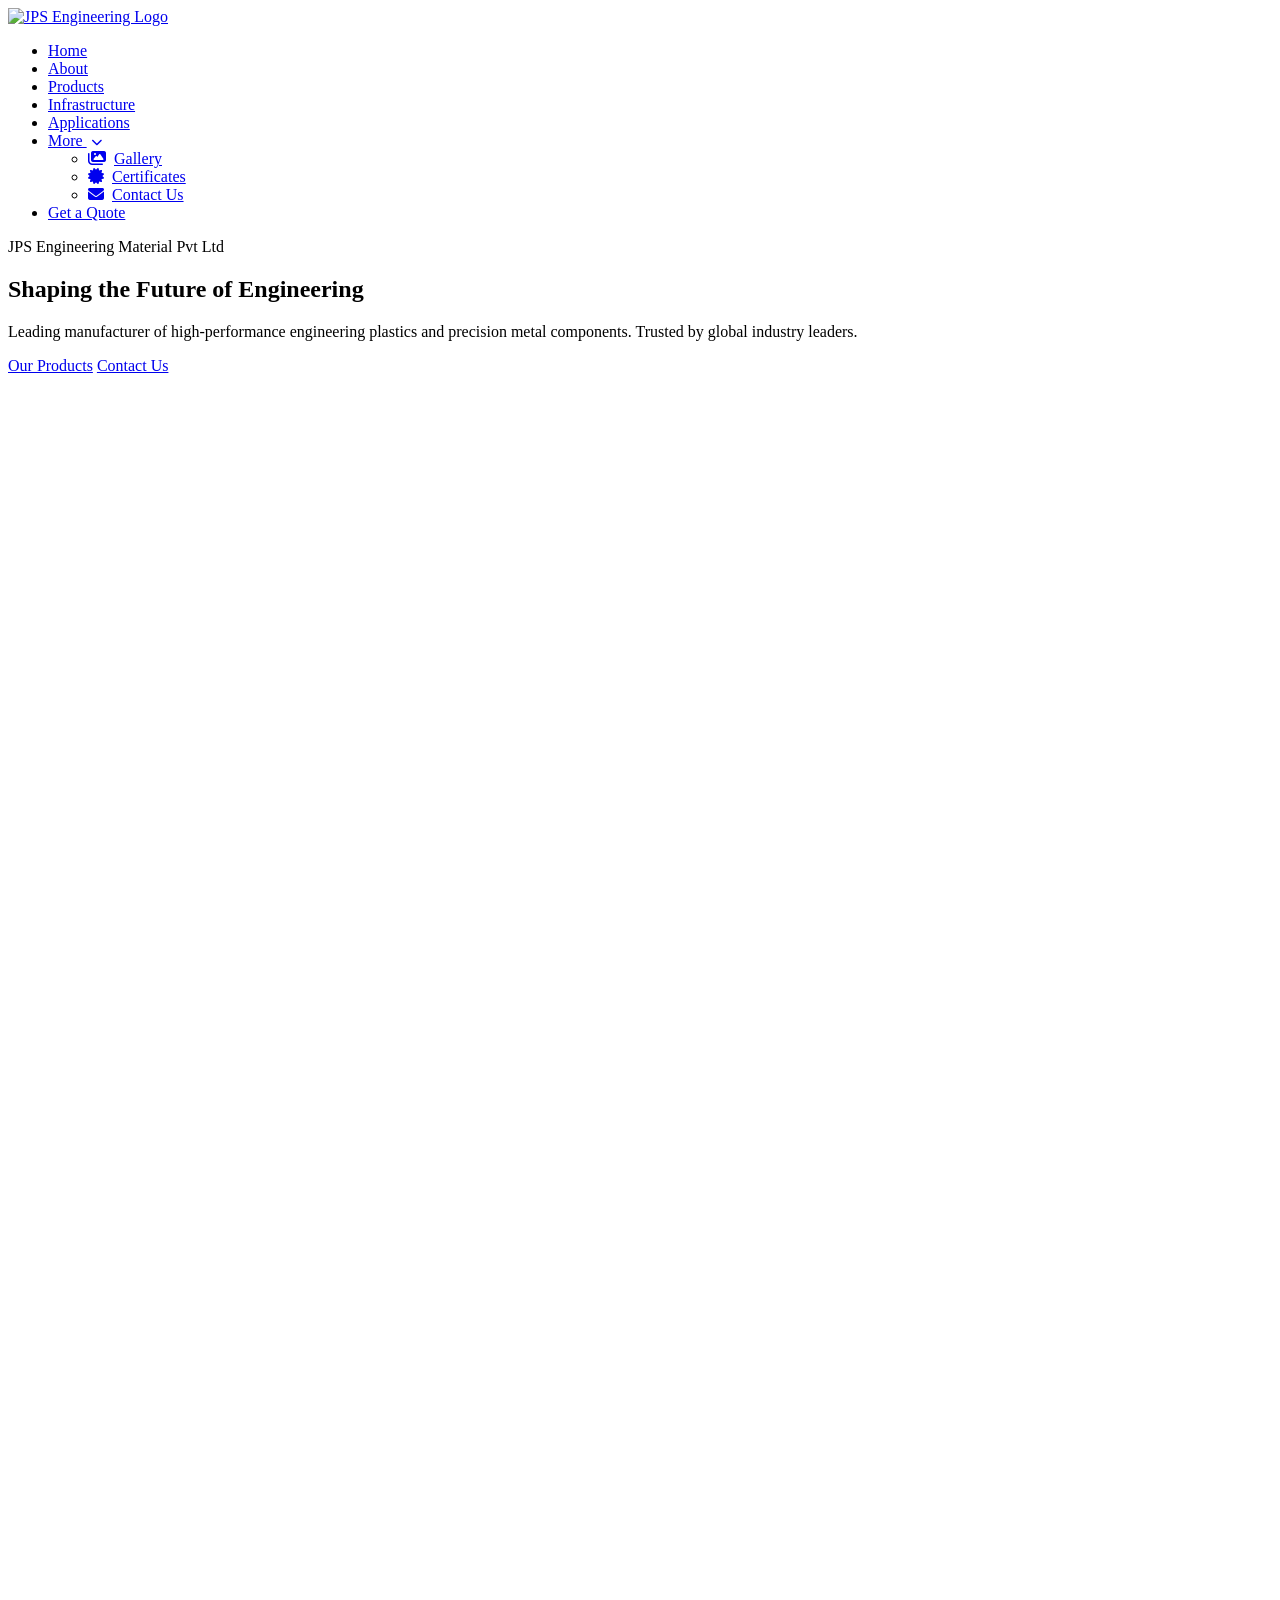
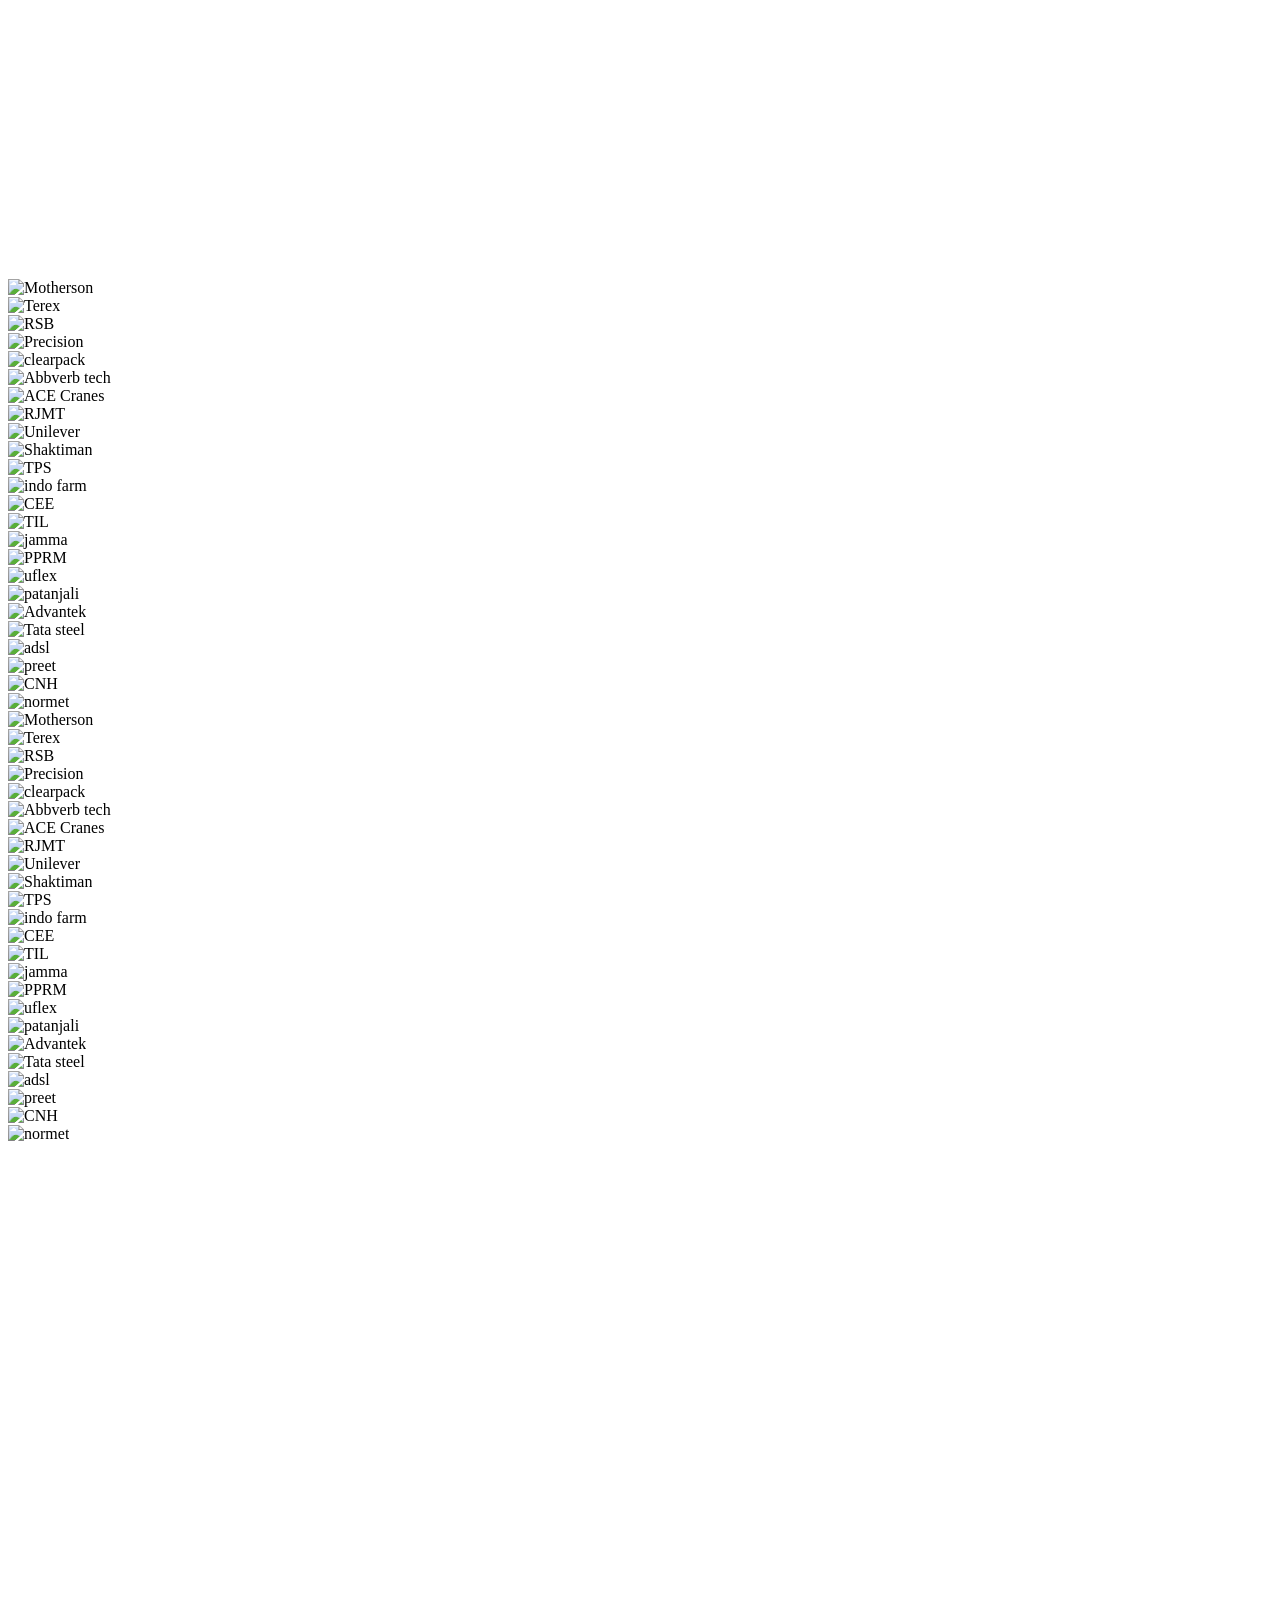
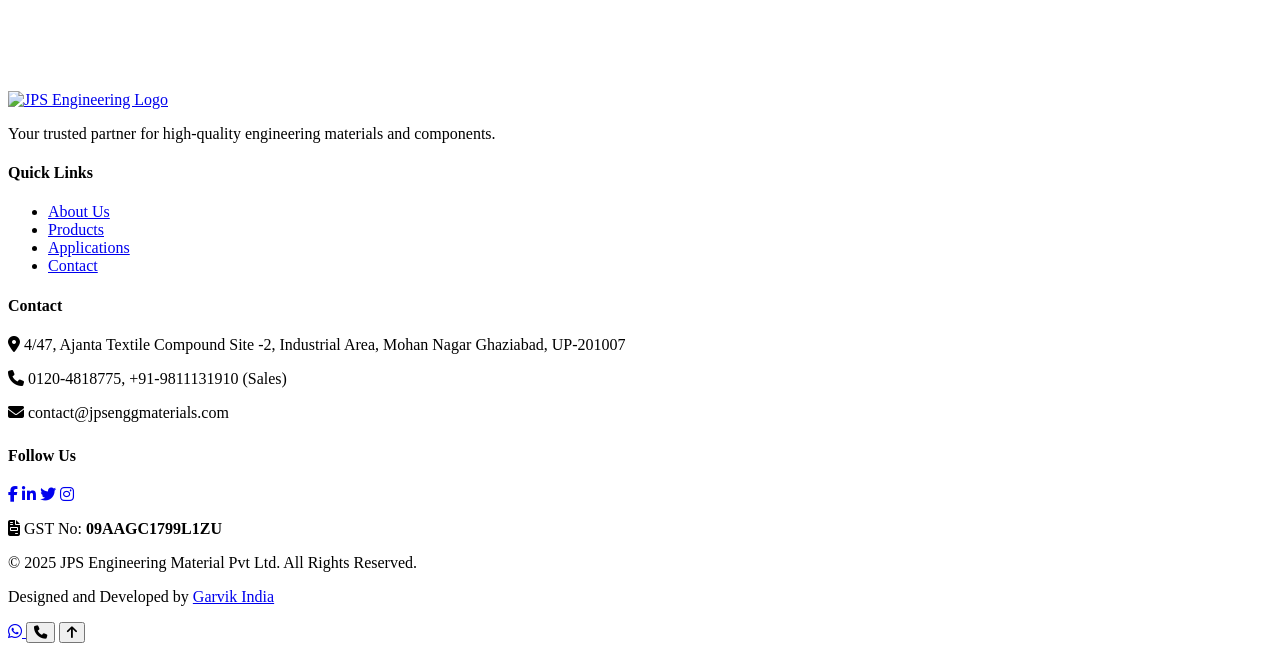
==== index.html @ 95518c5a "update website contant" ====
<!DOCTYPE html>
<html lang="en">

<head>
    <meta charset="UTF-8">
    <meta name="viewport" content="width=device-width, initial-scale=1.0">
    <meta name="description" content="JPS Engineering Material Pvt Ltd - Leading manufacturer of Cast Nylon, POM, PEEK, and Engineering Plastics/Metals in Greater Noida. Precision machining and custom solutions.">
    <meta name="keywords" content="Cast Nylon, POM, PEEK, Engineering Plastics, Machining, Greater Noida, Nylon 6G, Polyacetal, Teflon, PTFE, Polyurethane, JPS Engineering">
    <meta name="author" content="JPS Engineering Material Pvt Ltd">
    <meta name="robots" content="index, follow">
    <meta name="theme-color" content="#0056b3">

    <!-- Open Graph / Social Media -->
    <meta property="og:type" content="website">
    <meta property="og:title" content="JPS Engineering Material Pvt Ltd | High-Performance Polymers & Metals">
    <meta property="og:description" content="Leading manufacturer of Cast Nylon, POM, PEEK, and Engineering Plastics. ISO 9001:2015 certified. Custom machining solutions in Greater Noida.">
    <meta property="og:image" content="assets/images/jps-og-image.jpg">
    <meta property="og:url" content="https://jpsengineering.com">

    <!-- Twitter Card -->
    <meta name="twitter:card" content="summary_large_image">
    <meta name="twitter:title" content="JPS Engineering Material Pvt Ltd">
    <meta name="twitter:description" content="Leading manufacturer of Cast Nylon, POM, PEEK, and Engineering Plastics.">

    <title>JPS Engineering Material Pvt Ltd | High-Performance Polymers & Metals</title>

    <!-- Favicon -->
    <link rel="icon" type="image/png" href="assets/images/favicon.png">
    <link rel="apple-touch-icon" href="assets/images/apple-touch-icon.png">

    <!-- Fonts -->
    <link rel="preconnect" href="https://fonts.googleapis.com">
    <link rel="preconnect" href="https://fonts.gstatic.com" crossorigin>
    <link href="https://fonts.googleapis.com/css2?family=Rajdhani:wght@400;500;600;700&family=Inter:wght@300;400;500;600;700&display=swap" rel="stylesheet">
    <!-- FontAwesome -->
    <link rel="stylesheet" href="https://cdnjs.cloudflare.com/ajax/libs/font-awesome/6.4.0/css/all.min.css" media="print" onload="this.media='all'">
    <noscript>
        <link rel="stylesheet" href="https://cdnjs.cloudflare.com/ajax/libs/font-awesome/6.4.0/css/all.min.css">
    </noscript>
    <!-- AOS Animation -->
    <link rel="stylesheet" href="https://unpkg.com/aos@next/dist/aos.css" media="print" onload="this.media='all'" />
    <noscript>
        <link rel="stylesheet" href="https://unpkg.com/aos@next/dist/aos.css">
    </noscript>
    <link rel="stylesheet" href="assets/css/style.css">
 
    <script type="application/ld+json">
        </script>
</head>

<body>

    <!-- Preloader -->
    <div class="preloader">
        <div class="spinner"></div>
    </div>

    <!-- Navigation -->
    <nav class="navbar" id="navbar">
        <div class="container">
            <a class='logo' href='index.html'>
                <img src="assets/images/jps-logo.webp" alt="JPS Engineering Logo" width="289" height="70"
                    fetchpriority="high">
            </a>

            <ul class="nav-menu" id="navMenu">
                <li><a class='nav-link active' href='index.html'>Home</a></li>
                <li><a class='nav-link' href='about.html'>About</a></li>
                <li><a class='nav-link' href='products.html'>Products</a></li>
                <li><a class='nav-link' href='infrastructure.html'>Infrastructure</a></li>
                <li><a class='nav-link' href='applications.html'>Applications</a></li>
                <li class="dropdown" id="moreDropdown">
                    <a href="#" class="nav-link">More <i class="fa-solid fa-chevron-down"
                            style="font-size:0.7em; margin-left:4px;"></i></a>
                    <ul class="dropdown-menu">
                        <li><a href='gallery.html'><i class="fa-solid fa-images"
                                    style="margin-right:8px; color:var(--primary);"></i>Gallery</a></li>
                        <li><a href='certificates.html'><i class="fa-solid fa-certificate"
                                    style="margin-right:8px; color:var(--primary);"></i>Certificates</a></li>
                        <li><a href='contact.html'><i class="fa-solid fa-envelope"
                                    style="margin-right:8px; color:var(--primary);"></i>Contact Us</a></li>
                    </ul>
                </li>
                <li><a class='nav-link nav-cta' href='contact.html'>Get a Quote</a></li>
            </ul>

            <div class="hamburger" id="hamburger">
                <span></span>
                <span></span>
                <span></span>
            </div>
        </div>
    </nav>

    <!-- Hero Section -->
    <section class="hero" id="home">
        <video autoplay muted loop playsinline class="hero-video" preload="auto">
            <source src="assets/videos/sa.mp4" type="video/mp4" onerror="this.parentElement.style.display='none'">
            <source src="https://videos.pexels.com/video-files/3848123/3848123-uhd_2560_1440_25fps.mp4" type="video/mp4">
        </video>
        <div class="hero-overlay"></div>
        <div class="container">
            <div class="hero-content">
                <div class="hero-tagline">JPS Engineering Material Pvt Ltd</div>
                <h1 class="hero-title">Shaping the <span class="highlight">Future</span> of <span class="outline-text">Engineering</span></h1>
                <p class="hero-desc">Leading manufacturer of high-performance engineering plastics and precision metal components. Trusted by global industry leaders.</p>
                <div class="hero-btns">
                    <a href="products.html" class="btn btn-primary">Our Products</a>
                    <a href="contact.html" class="btn btn-outline">Contact Us</a>
                </div>
            </div>
        </div>
    </section>

    <!-- About Snippet -->
    <section class="about-snippet" style="background: var(--card-bg);">
        <div class="container">
            <div class="section-header" data-aos="fade-up">
                <p>Who We Are</p>
                <h2>Engineering Excellence</h2>
            </div>
            <div style="display: grid; grid-template-columns: repeat(auto-fit, minmax(300px, 1fr)); gap: 40px; align-items: center;">
                <div data-aos="fade-right">
                    <p style="color: var(--text-muted); margin-bottom: 20px;">
                        JPS Engineering Material Pvt Ltd is a premier manufacturer specializing in high-performance engineering plastics and metal components. With state-of-the-art machinery and a commitment to quality, we deliver solutions that drive industries forward.
                    </p>
                    <ul style="margin-bottom: 30px;">
                        <li style="margin-bottom: 10px;"><i class="fa-solid fa-check" style="color: var(--accent); margin-right: 10px;"></i> Advanced Manufacturing Unit in Mohan Nagar Ghaziabad</li>
                        <li style="margin-bottom: 10px;"><i class="fa-solid fa-check" style="color: var(--accent); margin-right: 10px;"></i> ISO 9001:2015 Certified</li>
                        <li style="margin-bottom: 10px;"><i class="fa-solid fa-check" style="color: var(--accent); margin-right: 10px;"></i> Custom Solutions for Diverse Industries
                        </li>
                    </ul>
                    <a class='btn btn-primary' href='about.html' style='padding: 10px 25px; font-size: 0.9em;'>Read
                        More</a>
                </div>
                <!-- Product Image Grid -->
                <div style="display: grid; grid-template-columns: repeat(2, 1fr); gap: 15px; padding: 10px;" data-aos="fade-left">
                    <img src="assets/images/products/nylon-gears.webp" alt="Nylon Gears" width="400" height="140" style="width: 100%; height: 140px; object-fit: cover; border-radius: 12px; border: 1px solid rgba(255,255,255,0.1);">
                    <img src="assets/images/products/jig-fixtures.webp" alt="Jig Fixtures" width="400" height="140" style="width: 100%; height: 140px; object-fit: cover; border-radius: 12px; border: 1px solid rgba(255,255,255,0.1);">
                    <img src="assets/images/products/plastic-machine-parts.webp" alt="Plastic Parts" width="400" height="140" style="width: 100%; height: 140px; object-fit: cover; border-radius: 12px; border: 1px solid rgba(255,255,255,0.1);">
                    <img src="assets/images/products/peek-sheet.webp" alt="PEEK Sheet" width="400" height="140" style="width: 100%; height: 140px; object-fit: cover; border-radius: 12px; border: 1px solid rgba(255,255,255,0.1);">
                </div>
            </div>
        </div>
    </section>

    <!-- Infrastructure Stats Strip -->
    <section class="infrastructure-section" id="infrastructure">
        <div class="container" style="position:relative;z-index:1;">
            <div class="section-header" data-aos="fade-up">
                <p>State-of-the-Art Facility</p>
                <h2>Our Infrastructure</h2>
            </div>

            <div class="infra-stats-grid" data-aos="fade-up" data-aos-delay="100">
                <div class="infra-stat-card">
                    <i class="fa-solid fa-gear"></i>
                    <h3>4000 Parts/Day</h3>
                    <p>Total Machining Capacity across 2 working shifts</p>
                </div>
                <div class="infra-stat-card">
                    <i class="fa-solid fa-chart-line"></i>
                    <h3>50% Utilized</h3>
                    <p>Current production load — 1000 parts per shift</p>
                </div>
                <div class="infra-stat-card" style="border-color:rgba(255,183,3,0.35); box-shadow:0 0 20px rgba(255,183,3,0.08);">
                    <i class="fa-solid fa-bolt"></i>
                    <h3>50% Spare</h3>
                    <p>Available capacity for new projects — 2000 parts/day</p>
                </div>
            </div>

            <div class="machine-table-wrapper" data-aos="fade-up" data-aos-delay="200">
                <table class="machine-table">
                    <thead>
                        <tr>
                            <th>Machine</th>
                            <th>Make</th>
                            <th>Capacity</th>
                            <th>Qty</th>
                        </tr>
                    </thead>
                    <tbody>
                        <tr>
                            <td>VMC (3 Axis)</td>
                            <td>Haas</td>
                            <td>3 Axis</td>
                            <td>9</td>
                        </tr>
                        <tr>
                            <td>VMC (4 Axis)</td>
                            <td>Haas</td>
                            <td>4 Axis</td>
                            <td>2</td>
                        </tr>
                        <tr>
                            <td>VMC (5 Axis)</td>
                            <td>Haas</td>
                            <td>5 Axis</td>
                            <td>1</td>
                        </tr>
                        <tr>
                            <td>CNC Turning</td>
                            <td>LMW</td>
                            <td>Dia 150 &amp; 230mm</td>
                            <td>4</td>
                        </tr>
                        <tr>
                            <td>Vacuum Router</td>
                            <td>India Make, Machine Tools</td>
                            <td>1m &times; 1m</td>
                            <td>1</td>
                        </tr>
                        <tr>
                            <td>Router</td>
                            <td>India Make, Machine Tools</td>
                            <td>1m &times; 1m</td>
                            <td>1</td>
                        </tr>
                        <tr>
                            <td>Milling with DRO</td>
                            <td>Precicut, Taiwan</td>
                            <td>950 &times; 750</td>
                            <td>6</td>
                        </tr>
                        <tr>
                            <td>Lathe</td>
                            <td>Jyoti</td>
                            <td>500mm &amp; 1200mm</td>
                            <td>6</td>
                        </tr>
                        <tr>
                            <td>Welding Rectifier</td>
                            <td>ESAB</td>
                            <td>400 AMP</td>
                            <td>3</td>
                        </tr>
                        <tr>
                            <td>Welding Rectifier</td>
                            <td>ESAB</td>
                            <td>600 AMP</td>
                            <td>3</td>
                        </tr>
                        <tr>
                            <td>MIG Machine</td>
                            <td>ADORE</td>
                            <td>400 AMP</td>
                            <td>2</td>
                        </tr>
                        <tr>
                            <td>Grinder</td>
                            <td>Dewalt</td>
                            <td>8, 6, 4 inch</td>
                            <td>8</td>
                        </tr>
                        <tr>
                            <td>Surface Grinder</td>
                            <td>Ramanna</td>
                            <td>400mm</td>
                            <td>2</td>
                        </tr>
                        <tr>
                            <td>Sliding Head</td>
                            <td>Tsugami</td>
                            <td>Dia 20mm</td>
                            <td>2</td>
                        </tr>
                        <tr>
                            <td>Digital Profile Projector</td>
                            <td>Mitutoyo</td>
                            <td>400mm</td>
                            <td>1</td>
                        </tr>
                        <tr>
                            <td>Laser Marking Machine</td>
                            <td>Imported</td>
                            <td>—</td>
                            <td>1</td>
                        </tr>
                        <tr>
                            <td>Air Compressor</td>
                            <td>Elgi</td>
                            <td>500ltr &amp; 250ltr</td>
                            <td>2</td>
                        </tr>
                        <tr>
                            <td>Diesel Generator</td>
                            <td>â€”</td>
                            <td>162kva, 125kva, 40kva</td>
                            <td>3</td>
                        </tr>
                    </tbody>
                </table>
            </div>

            <div style="text-align:center; margin-top:40px;" data-aos="fade-up">
                <a class='btn btn-primary' href='infrastructure.html'>View Full Infrastructure &nbsp;<i
                        class="fa-solid fa-arrow-right"></i></a>
            </div>
        </div>
    </section>

    <!-- Trusted By Section -->
    <section class="clients-section" style="padding: 70px 0;">
        <div class="container">
            <div class="section-header" data-aos="fade-up">
                <p>Trusted Partners</p>
                <h2>Esteemed Clients</h2>
            </div>
        </div>
        <div class="marquee-wrapper">
            <div class="marquee-track" id="marqueeTrack">
                <!-- Set 1 -->
                <div class="client-logo-box"><img src="assets/images/clients/motherson.jpeg" alt="Motherson" width="120" height="60" loading="lazy"></div>
                <div class="client-logo-box"><img src="assets/images/clients/terex.jpeg" alt="Terex" width="120" height="60" loading="lazy"></div>
                <div class="client-logo-box"><img src="assets/images/clients/RSB.jpeg" alt="RSB" width="120" height="60" loading="lazy"></div>
                <div class="client-logo-box"><img src="assets/images/clients/precision.jpeg" alt="Precision" width="120" height="60" loading="lazy"></div>
                <div class="client-logo-box"><img src="assets/images/clients/clearpack.jpeg" alt="clearpack" width="120" height="60" loading="lazy"></div>
                <div class="client-logo-box"><img src="assets/images/clients/Abbverb tech.jpeg" alt="Abbverb tech" width="120" height="60" loading="lazy"></div>
                <div class="client-logo-box"><img src="assets/images/clients/ACE.jpeg" alt="ACE Cranes" width="120" height="60" loading="lazy"></div>
                <div class="client-logo-box"><img src="assets/images/clients/RJMT.jpeg" alt="RJMT" width="120" height="60" loading="lazy"></div>
                <div class="client-logo-box"><img src="assets/images/clients/unilever.jpeg" alt="Unilever" width="120" height="60" loading="lazy"></div>
                <div class="client-logo-box"><img src="assets/images/clients/Shaktiman.jpeg" alt="Shaktiman" width="120" height="60" loading="lazy"></div>
                <div class="client-logo-box"><img src="assets/images/clients/TPS.jpeg" alt="TPS" width="120" height="60" loading="lazy"></div>
                <div class="client-logo-box"><img src="assets/images/clients/indo farm.jpeg" alt="indo farm" width="120" height="60" loading="lazy"></div>
                <div class="client-logo-box"><img src="assets/images/clients/CEE.jpeg" alt="CEE" width="120" height="60" loading="lazy"></div>
                <div class="client-logo-box"><img src="assets/images/clients/tractors india.jpeg" alt="TIL" width="120" height="60" loading="lazy"></div>
                <div class="client-logo-box"><img src="assets/images/clients/JAMMA .jpeg" alt="jamma" width="120" height="60" loading="lazy"></div>
                <div class="client-logo-box"><img src="assets/images/clients/PPRM.jpeg" alt="PPRM" width="120" height="60" loading="lazy"></div>
                <div class="client-logo-box"><img src="assets/images/clients/uflex.jpeg" alt="uflex" width="120" height="60" loading="lazy"></div>
                <div class="client-logo-box"><img src="assets/images/clients/patanjali.jpeg" alt="patanjali" width="120" height="60" loading="lazy"></div>
                <div class="client-logo-box"><img src="assets/images/clients/Advantek.jpeg" alt="Advantek" width="120" height="60" loading="lazy"></div>
                <div class="client-logo-box"><img src="assets/images/clients/tata steel.jpeg" alt="Tata steel" width="120" height="60" loading="lazy"></div>
                <div class="client-logo-box"><img src="assets/images/clients/Dsl.jpeg" alt="adsl" width="120" height="60" loading="lazy"></div>
                <div class="client-logo-box"><img src="assets/images/clients/preet.jpeg" alt="preet" width="120" height="60" loading="lazy"></div>
                <div class="client-logo-box"><img src="assets/images/clients/cnh.jpeg" alt="CNH" width="120" height="60" loading="lazy"></div>
                <div class="client-logo-box"><img src="assets/images/clients/normet.jpeg" alt="normet" width="120" height="60" loading="lazy"></div>
                <!-- Duplicate for seamless loop -->
                <div class="client-logo-box"><img src="assets/images/clients/motherson.jpeg" alt="Motherson" width="120" height="60" loading="lazy"></div>
                <div class="client-logo-box"><img src="assets/images/clients/terex.jpeg" alt="Terex" width="120" height="60" loading="lazy"></div>
                <div class="client-logo-box"><img src="assets/images/clients/RSB.jpeg" alt="RSB" width="120" height="60" loading="lazy"></div>
                <div class="client-logo-box"><img src="assets/images/clients/precision.jpeg" alt="Precision" width="120" height="60" loading="lazy"></div>
                <div class="client-logo-box"><img src="assets/images/clients/clearpack.jpeg" alt="clearpack" width="120" height="60" loading="lazy"></div>
                <div class="client-logo-box"><img src="assets/images/clients/Abbverb tech.jpeg" alt="Abbverb tech" width="120" height="60" loading="lazy"></div>
                <div class="client-logo-box"><img src="assets/images/clients/ACE.jpeg" alt="ACE Cranes" width="120" height="60" loading="lazy"></div>
                <div class="client-logo-box"><img src="assets/images/clients/RJMT.jpeg" alt="RJMT" width="120" height="60" loading="lazy"></div>
                <div class="client-logo-box"><img src="assets/images/clients/unilever.jpeg" alt="Unilever" width="120" height="60" loading="lazy"></div>
                <div class="client-logo-box"><img src="assets/images/clients/Shaktiman.jpeg" alt="Shaktiman" width="120" height="60" loading="lazy"></div>
                <div class="client-logo-box"><img src="assets/images/clients/TPS.jpeg" alt="TPS" width="120" height="60" loading="lazy"></div>
                <div class="client-logo-box"><img src="assets/images/clients/indo farm.jpeg" alt="indo farm" width="120" height="60" loading="lazy"></div>
                <div class="client-logo-box"><img src="assets/images/clients/CEE.jpeg" alt="CEE" width="120" height="60" loading="lazy"></div>
                <div class="client-logo-box"><img src="assets/images/clients/tractors india.jpeg" alt="TIL" width="120" height="60" loading="lazy"></div>
                <div class="client-logo-box"><img src="assets/images/clients/JAMMA .jpeg" alt="jamma" width="120" height="60" loading="lazy"></div>
                <div class="client-logo-box"><img src="assets/images/clients/PPRM.jpeg" alt="PPRM" width="120" height="60" loading="lazy"></div>
                <div class="client-logo-box"><img src="assets/images/clients/uflex.jpeg" alt="uflex" width="120" height="60" loading="lazy"></div>
                <div class="client-logo-box"><img src="assets/images/clients/patanjali.jpeg" alt="patanjali" width="120" height="60" loading="lazy"></div>
                <div class="client-logo-box"><img src="assets/images/clients/Advantek.jpeg" alt="Advantek" width="120" height="60" loading="lazy"></div>
                <div class="client-logo-box"><img src="assets/images/clients/tata steel.jpeg" alt="Tata steel" width="120" height="60" loading="lazy"></div>
                <div class="client-logo-box"><img src="assets/images/clients/Dsl.jpeg" alt="adsl" width="120" height="60" loading="lazy"></div>
                <div class="client-logo-box"><img src="assets/images/clients/preet.jpeg" alt="preet" width="120" height="60" loading="lazy"></div>
                <div class="client-logo-box"><img src="assets/images/clients/cnh.jpeg" alt="CNH" width="120" height="60" loading="lazy"></div>
                <div class="client-logo-box"><img src="assets/images/clients/normet.jpeg" alt="normet" width="120" height="60" loading="lazy"></div>
            </div>
        </div>
    </section>

    <!-- Featured Products Section -->
    <section class="featured-products">
        <div class="container">
            <div class="section-header" data-aos="fade-up">
                <p>What We Offer</p>
                <h2>Featured Products</h2>
            </div>
            <div class="products-grid">
                <!-- Product 1 -->
                <div class="product-card-home" data-aos="fade-up" data-aos-delay="0">
                    <div class="product-icon">
                        <i class="fa-solid fa-gear"></i>
                    </div>
                    <h3>Cast Nylon</h3>
                    <p>High-performance Nylon 6G components with excellent wear resistance and mechanical properties.
                    </p>
                    <a class='product-link-home' href='products.html'>Learn More <i
                            class="fa-solid fa-arrow-right"></i></a>
                </div>
                <!-- Product 2 -->
                <div class="product-card-home" data-aos="fade-up" data-aos-delay="100">
                    <div class="product-icon">
                        <i class="fa-solid fa-cogs"></i>
                    </div>
                    <h3>POM (Delrin)</h3>
                    <p>Precision engineered Polyacetal parts for demanding industrial applications.</p>
                    <a class='product-link-home' href='products.html'>Learn More <i
                            class="fa-solid fa-arrow-right"></i></a>
                </div>
                <!-- Product 3 -->
                <div class="product-card-home" data-aos="fade-up" data-aos-delay="200">
                    <div class="product-icon">
                        <i class="fa-solid fa-industry"></i>
                    </div>
                    <h3>PEEK Components</h3>
                    <p>Ultra high-performance polymer parts for extreme temperature and chemical environments.</p>
                    <a class='product-link-home' href='products.html'>Learn More <i
                            class="fa-solid fa-arrow-right"></i></a>
                </div>
                <!-- Product 4 -->
                <div class="product-card-home" data-aos="fade-up" data-aos-delay="300">
                    <div class="product-icon">
                        <i class="fa-solid fa-tools"></i>
                    </div>
                    <h3>Custom Machining</h3>
                    <p>Precision CNC machining services for custom engineering plastic and metal components.</p>
                    <a class='product-link-home' href='products.html'>Learn More <i
                            class="fa-solid fa-arrow-right"></i></a>
                </div>
            </div>
            <div style="text-align: center; margin-top: 50px;" data-aos="fade-up">
                <a class='btn btn-primary' href='products.html'>View All Products</a>
            </div>
        </div>
    </section>

    <!-- Statistics Counter Section -->
    <section class="stats-section">
        <div class="container">
            <div class="stats-grid">
                <div class="stat-item" data-aos="zoom-in" data-aos-delay="0">
                    <div class="stat-number" data-target="15">0</div>
                    <div class="stat-label">Years of Excellence</div>
                </div>
                <div class="stat-item" data-aos="zoom-in" data-aos-delay="100">
                    <div class="stat-number" data-target="500">0</div>
                    <div class="stat-label">Happy Clients</div>
                </div>
                <div class="stat-item" data-aos="zoom-in" data-aos-delay="200">
                    <div class="stat-number" data-target="10000">0</div>
                    <div class="stat-label">Products Delivered</div>
                </div>
                <div class="stat-item" data-aos="zoom-in" data-aos-delay="300">
                    <div class="stat-number" data-target="50">0</div>
                    <div class="stat-label">Industry Partners</div>
                </div>
            </div>
        </div>
    </section>

    <!-- Why Choose Us Section -->
    <section style="background: var(--card-bg);">
        <div class="container">
            <div class="section-header" data-aos="fade-up">
                <p>Our Advantages</p>
                <h2>Why Choose JPS Engineering?</h2>
            </div>
            <div class="why-choose-grid">
                <div class="why-card" data-aos="fade-up" data-aos-delay="0">
                    <div class="why-icon"><i class="fa-solid fa-medal"></i></div>
                    <h4>Premium Quality</h4>
                    <p>ISO 9001:2015 certified manufacturing with strict quality control at every stage.</p>
                </div>
                <div class="why-card" data-aos="fade-up" data-aos-delay="100">
                    <div class="why-icon"><i class="fa-solid fa-truck-fast"></i></div>
                    <h4>Fast Delivery</h4>
                    <p>Quick turnaround times with efficient logistics across India and globally.</p>
                </div>
                <div class="why-card" data-aos="fade-up" data-aos-delay="200">
                    <div class="why-icon"><i class="fa-solid fa-handshake"></i></div>
                    <h4>Expert Support</h4>
                    <p>Dedicated engineering team for technical consultation and custom solutions.</p>
                </div>
                <div class="why-card" data-aos="fade-up" data-aos-delay="300">
                    <div class="why-icon"><i class="fa-solid fa-indian-rupee-sign"></i></div>
                    <h4>Competitive Pricing</h4>
                    <p>Best-in-class pricing without compromising on material quality or precision.</p>
                </div>
            </div>
        </div>
    </section>

    <!-- Testimonials Section -->
    <section class="testimonials-section">
        <div class="container">
            <div class="section-header" data-aos="fade-up">
                <p>Client Reviews</p>
                <h2>What Our Clients Say</h2>
            </div>
            <div class="testimonials-slider">
                <div class="testimonial-card" data-aos="fade-up" data-aos-delay="0">
                    <div class="testimonial-stars">
                        <i class="fa-solid fa-star"></i>
                        <i class="fa-solid fa-star"></i>
                        <i class="fa-solid fa-star"></i>
                        <i class="fa-solid fa-star"></i>
                        <i class="fa-solid fa-star"></i>
                    </div>
                    <p class="testimonial-text">"JPS Engineering has been our trusted partner for Nylon components for over 5 years. Their quality and delivery are exceptional."</p>
                    <div class="testimonial-author">
                        <div class="author-avatar"><i class="fa-solid fa-user"></i></div>
                        <div>
                            <h5>Rajesh Kumar</h5>
                            <span>Procurement Manager, Motherson Group</span>
                        </div>
                    </div>
                </div>
                <div class="testimonial-card" data-aos="fade-up" data-aos-delay="100">
                    <div class="testimonial-stars">
                        <i class="fa-solid fa-star"></i>
                        <i class="fa-solid fa-star"></i>
                        <i class="fa-solid fa-star"></i>
                        <i class="fa-solid fa-star"></i>
                        <i class="fa-solid fa-star"></i>
                    </div>
                    <p class="testimonial-text">"The custom PEEK components provided by JPS exceeded our specifications. Highly professional team with great technical knowledge."</p>
                    <div class="testimonial-author">
                        <div class="author-avatar"><i class="fa-solid fa-user"></i></div>
                        <div>
                            <h5>Amit Sharma</h5>
                            <span>Technical Director, ACE Engineering</span>
                        </div>
                    </div>
                </div>
                <div class="testimonial-card" data-aos="fade-up" data-aos-delay="200">
                    <div class="testimonial-stars">
                        <i class="fa-solid fa-star"></i>
                        <i class="fa-solid fa-star"></i>
                        <i class="fa-solid fa-star"></i>
                        <i class="fa-solid fa-star"></i>
                        <i class="fa-solid fa-star-half-stroke"></i>
                    </div>
                    <p class="testimonial-text">"Reliable supplier with consistent quality. Their POM parts have significantly improved our production efficiency."</p>
                    <div class="testimonial-author">
                        <div class="author-avatar"><i class="fa-solid fa-user"></i></div>
                        <div>
                            <h5>Priya Singh</h5>
                            <span>Operations Head, Unilever India</span>
                        </div>
                    </div>
                </div>
            </div>
        </div>
    </section>

    <!-- CTA Section -->
    <section class="cta-section">
        <div class="container">
            <div class="cta-content" data-aos="zoom-in">
                <h2>Ready to Start Your Project?</h2>
                <p>Get in touch with our engineering experts for a free consultation and quote.</p>
                <div class="cta-buttons">
                    <a href="tel:01204818775" class="btn btn-primary">Request a Quote</a>
                    <a href="tel:01204818775" class="btn btn-outline-white"><i class="fa-solid fa-phone"
                            style="margin-right: 8px;"></i> 0120-4818775</a>
                    <a href="tel:+919811131910" class="btn btn-outline-white" style="margin-left:10px;"><i
                            class="fa-solid fa-phone" style="margin-right: 8px;"></i> +91 9811131910 (Sales)</a>
                </div>
            </div>
        </div>
    </section>

    <!-- Footer -->
    <footer class="site-footer">
        <div class="container">
            <div class="footer-grid">
                <div>
                    <a class='logo footer-logo' href='index.html'>
                        <img src="assets/images/jps-logo.webp" alt="JPS Engineering Logo" style="height: 50px;"
                            width="207" height="50" loading="lazy">
                    </a>
                    <p class="footer-desc">
                        Your trusted partner for high-quality engineering materials and components.
                    </p>
                </div>
                <div>
                    <h4 class="footer-heading">Quick Links</h4>
                    <ul class="footer-links">
                        <li><a href='about.html'>About Us</a></li>
                        <li><a href='products.html'>Products</a></li>
                        <li><a href='applications.html'>Applications</a></li>
                        <li><a href='contact.html'>Contact</a></li>
                    </ul>
                </div>
                <div>
                    <h4 class="footer-heading">Contact</h4>
                    <p class="footer-contact"><i class="fa-solid fa-location-dot"></i> 4/47, Ajanta Textile Compound Site -2, Industrial Area, Mohan Nagar Ghaziabad, UP-201007</p>
                    <p class="footer-contact"><i class="fa-solid fa-phone"></i> 0120-4818775, +91-9811131910 (Sales)</p>
                    <p class="footer-contact"><i class="fa-solid fa-envelope"></i> contact@jpsenggmaterials.com</p>
                    <h4 class="footer-heading" style="margin-top: 25px;">Follow Us</h4>
                    <div class="footer-social">
                        <a href="#"><i class="fa-brands fa-facebook-f"></i></a>
                        <a href="#"><i class="fa-brands fa-linkedin-in"></i></a>
                        <a href="#"><i class="fa-brands fa-twitter"></i></a>
                        <a href="#"><i class="fa-brands fa-instagram"></i></a>
                    </div>
                </div>
            </div>
            <div class="footer-bottom">
                <p><i class="fa-solid fa-file-invoice"></i> GST No: <strong>09AAGC1799L1ZU</strong></p>
                <p>&copy; 2025 JPS Engineering Material Pvt Ltd. All Rights Reserved.</p>
                <p>Designed and Developed by <a href="https://garvikadvertising.com" target="_blank">Garvik India</a>
                </p>
            </div>
        </div>
    </footer>

    <!-- Scripts -->
    <!-- WhatsApp Float -->
    <a href="https://wa.me/919811131910" class="whatsapp-float" target="_blank" title="Chat on WhatsApp">
        <i class="fa-brands fa-whatsapp"></i>
    </a>

    <!-- Callback Request Button -->
    <button class="callback-float" onclick="openCallbackModal()" title="Request Callback">
        <i class="fa-solid fa-phone"></i>
    </button>

    <!-- Quick Quote Modal -->
    <div id="quoteModal" style="display: none; position: fixed; top: 0; left: 0; width: 100%; height: 100%; background: rgba(0,0,0,0.8); z-index: 10000; align-items: center; justify-content: center;">
        <div style="background: var(--card-bg); border-radius: 20px; max-width: 500px; width: 90%; padding: 40px; position: relative; border: 1px solid rgba(255,255,255,0.1);">
            <button onclick="closeQuoteModal()" style="position: absolute; top: 15px; right: 15px; background: transparent; border: none; color: white; font-size: 1.5rem; cursor: pointer;"><i
                    class="fa-solid fa-times"></i></button>
            <h3 style="color: white; margin-bottom: 25px; text-align: center;">Request a Quote</h3>
            <form action="https://formsubmit.co/contact@jpsenggmaterials.com" method="POST" id="quote-form">
                <input type="hidden" name="_subject" value="New Website Quote Request">
                <input type="hidden" name="_captcha" value="false">
                <input type="hidden" name="_template" value="table">
                <input type="hidden" name="_next" value="thanks.html">
                <input type="text" name="_honey" style="display:none" tabindex="-1" autocomplete="off">
                <input id="quote-name" name="name" type="text" placeholder="Your Name *" required style="width: 100%; padding: 12px; margin-bottom: 15px; background: rgba(255,255,255,0.05); border: 1px solid rgba(255,255,255,0.1); border-radius: 8px; color: white; font-family: inherit;">
                <input id="quote-email" name="email" type="email" placeholder="Your Email *" required style="width: 100%; padding: 12px; margin-bottom: 15px; background: rgba(255,255,255,0.05); border: 1px solid rgba(255,255,255,0.1); border-radius: 8px; color: white; font-family: inherit;">
                <input id="quote-phone" name="phone" type="tel" placeholder="Phone Number *" required style="width: 100%; padding: 12px; margin-bottom: 15px; background: rgba(255,255,255,0.05); border: 1px solid rgba(255,255,255,0.1); border-radius: 8px; color: white; font-family: inherit;">
                <input id="quote-product" name="product" type="text" placeholder="Product Name" style="width: 100%; padding: 12px; margin-bottom: 15px; background: rgba(255,255,255,0.05); border: 1px solid rgba(255,255,255,0.1); border-radius: 8px; color: white; font-family: inherit;">
                <textarea id="quote-message" name="message" placeholder="Requirements / Message *" required style="width: 100%; padding: 12px; margin-bottom: 20px; background: rgba(255,255,255,0.05); border: 1px solid rgba(255,255,255,0.1); border-radius: 8px; color: white; font-family: inherit; min-height: 100px; resize: vertical;"></textarea>
                <button type="submit" class="btn btn-primary" style="width: 100%; padding: 15px;">Send Enquiry</button>
            </form>
        </div>
    </div>

    <!-- Callback Modal -->
    <div id="callbackModal" style="display: none; position: fixed; top: 0; left: 0; width: 100%; height: 100%; background: rgba(0,0,0,0.8); z-index: 10000; align-items: center; justify-content: center;">
        <div style="background: var(--card-bg); border-radius: 20px; max-width: 450px; width: 90%; padding: 40px; position: relative; border: 1px solid rgba(255,255,255,0.1);">
            <button onclick="closeCallbackModal()" style="position: absolute; top: 15px; right: 15px; background: transparent; border: none; color: white; font-size: 1.5rem; cursor: pointer;"><i
                    class="fa-solid fa-times"></i></button>
            <h3 style="color: white; margin-bottom: 10px; text-align: center;">Request a Callback</h3>
            <p style="color: var(--text-muted); text-align: center; margin-bottom: 25px; font-size: 0.9rem;">We'll call you back within 30 minutes</p>
            <form action="https://formsubmit.co/contact@jpsenggmaterials.com" method="POST">
                <input type="hidden" name="_subject" value="New Callback Request">
                <input type="hidden" name="_captcha" value="false">
                <input type="hidden" name="_next" value="thanks.html">
                <input type="text" placeholder="Your Name *" required style="width: 100%; padding: 12px; margin-bottom: 15px; background: rgba(255,255,255,0.05); border: 1px solid rgba(255,255,255,0.1); border-radius: 8px; color: white; font-family: inherit;">
                <input type="tel" placeholder="Phone Number *" required style="width: 100%; padding: 12px; margin-bottom: 15px; background: rgba(255,255,255,0.05); border: 1px solid rgba(255,255,255,0.1); border-radius: 8px; color: white; font-family: inherit;">
                <select required style="width: 100%; padding: 12px; margin-bottom: 20px; background: rgba(255,255,255,0.05); border: 1px solid rgba(255,255,255,0.1); border-radius: 8px; color: white; font-family: inherit; cursor: pointer;">
                    <option value="">Preferred Time *</option>
                    <option value="asap">ASAP</option>
                    <option value="morning">Morning (9 AM - 12 PM)</option>
                    <option value="afternoon">Afternoon (12 PM - 4 PM)</option>
                    <option value="evening">Evening (4 PM - 7 PM)</option>
                </select>
                <button type="submit" class="btn btn-primary" style="width: 100%; padding: 15px;">Request
                    Callback</button>
            </form>
        </div>
    </div>
    
    <!-- Back to Top -->
    <button id="back-to-top" title="Back to Top">
        <i class="fa-solid fa-arrow-up"></i>
    </button>

    <script src="assets/js/main.js" defer></script>
    <script src="https://unpkg.com/aos@next/dist/aos.js" defer></script>
    <script>
        AOS.init({
            duration: 800,
            offset: 100,
            once: true
        });

        // Modal Functions
        function openQuoteModal() {
            document.getElementById('quoteModal').style.display = 'flex';
            document.body.style.overflow = 'hidden';
        }

        function closeQuoteModal() {
            document.getElementById('quoteModal').style.display = 'none';
            document.body.style.overflow = 'auto';
        }

        function openCallbackModal() {
            document.getElementById('callbackModal').style.display = 'flex';
            document.body.style.overflow = 'hidden';
        }

        function closeCallbackModal() {
            document.getElementById('callbackModal').style.display = 'none';
            document.body.style.overflow = 'auto';
        }

        // Close modal on outside click
        document.getElementById('quoteModal').addEventListener('click', function(e) {
            if (e.target === this) closeQuoteModal();
        });

        document.getElementById('callbackModal').addEventListener('click', function(e) {
            if (e.target === this) closeCallbackModal();
        });

        // Mobile Menu Toggle
        const hamburger = document.getElementById('hamburger');
        const navMenu = document.getElementById('navMenu');

        hamburger.addEventListener('click', () => {
            navMenu.classList.toggle('active');
            hamburger.classList.toggle('active');
        });

        // Mobile dropdown toggle
        const moreDropdown = document.getElementById('moreDropdown');
        if (moreDropdown) {
            moreDropdown.querySelector('.nav-link').addEventListener('click', (e) => {
                if (window.innerWidth <= 768) {
                    e.preventDefault();
                    moreDropdown.classList.toggle('open');
                }
            });
        }

        // Navbar Scroll Effect
        const navbar = document.getElementById('navbar');
        window.addEventListener('scroll', () => {
            if (window.scrollY > 60) {
                navbar.classList.add('scrolled');
            } else {
                navbar.classList.remove('scrolled');
            }
        });
        const quoteForm = document.getElementById('quote-form');
        if (quoteForm) {
            quoteForm.addEventListener('submit', () => {
                const btn = quoteForm.querySelector('button[type="submit"]');
                if (btn) {
                    btn.disabled = true;
                    btn.textContent = 'Submitting...';
                }
            });
        }
    </script>
</body>

</html>
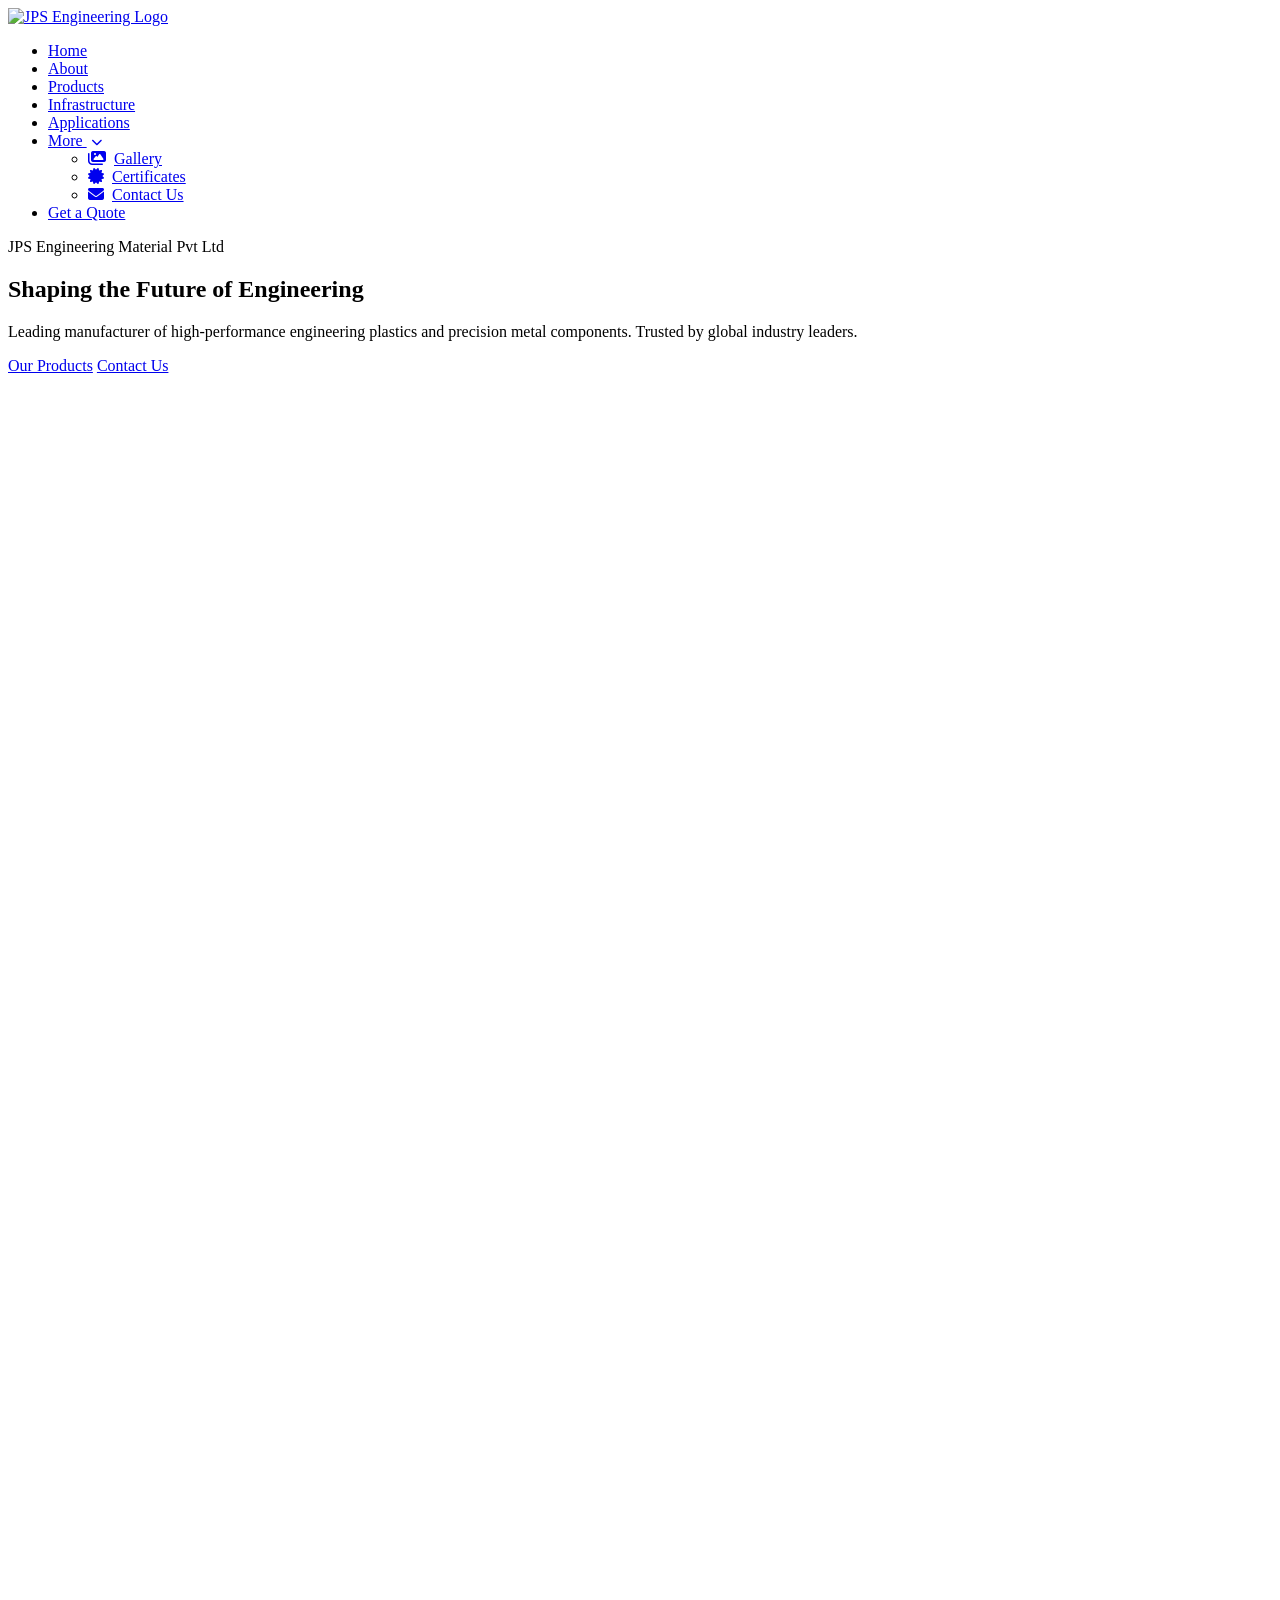
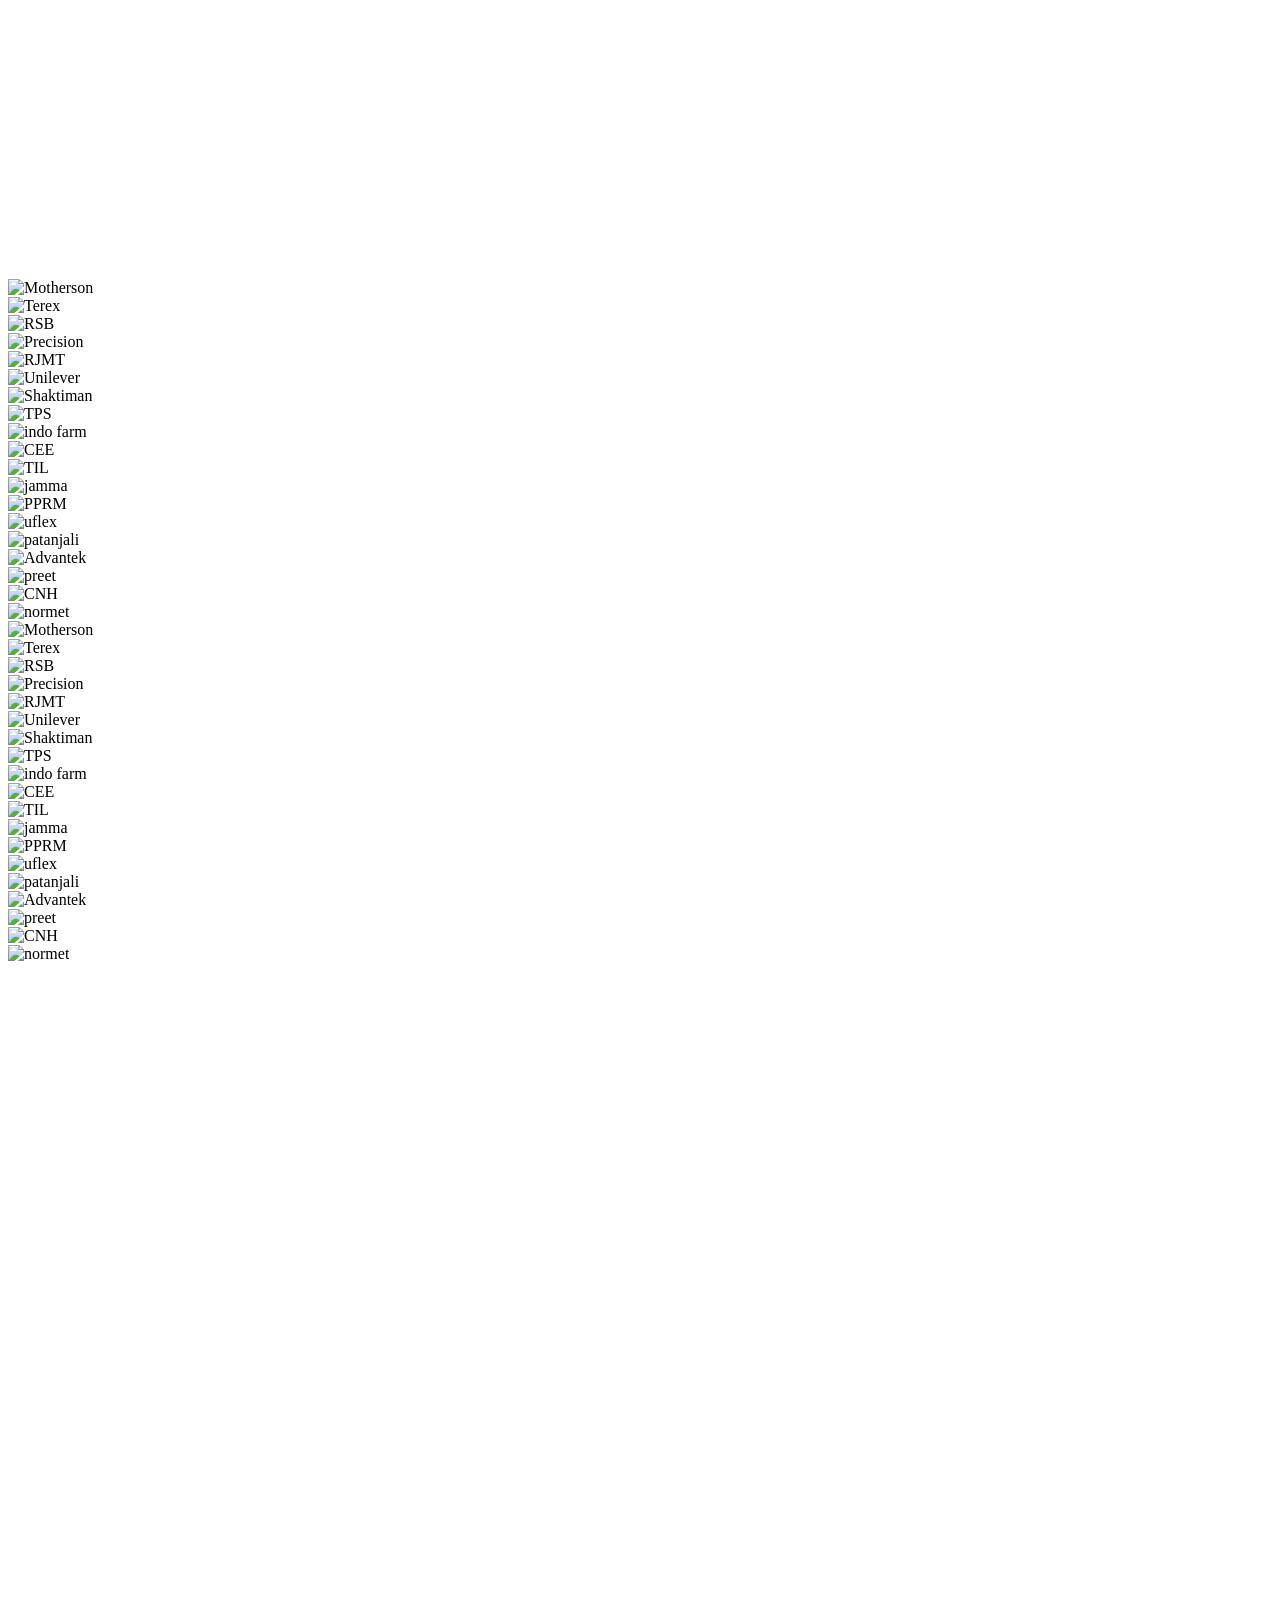
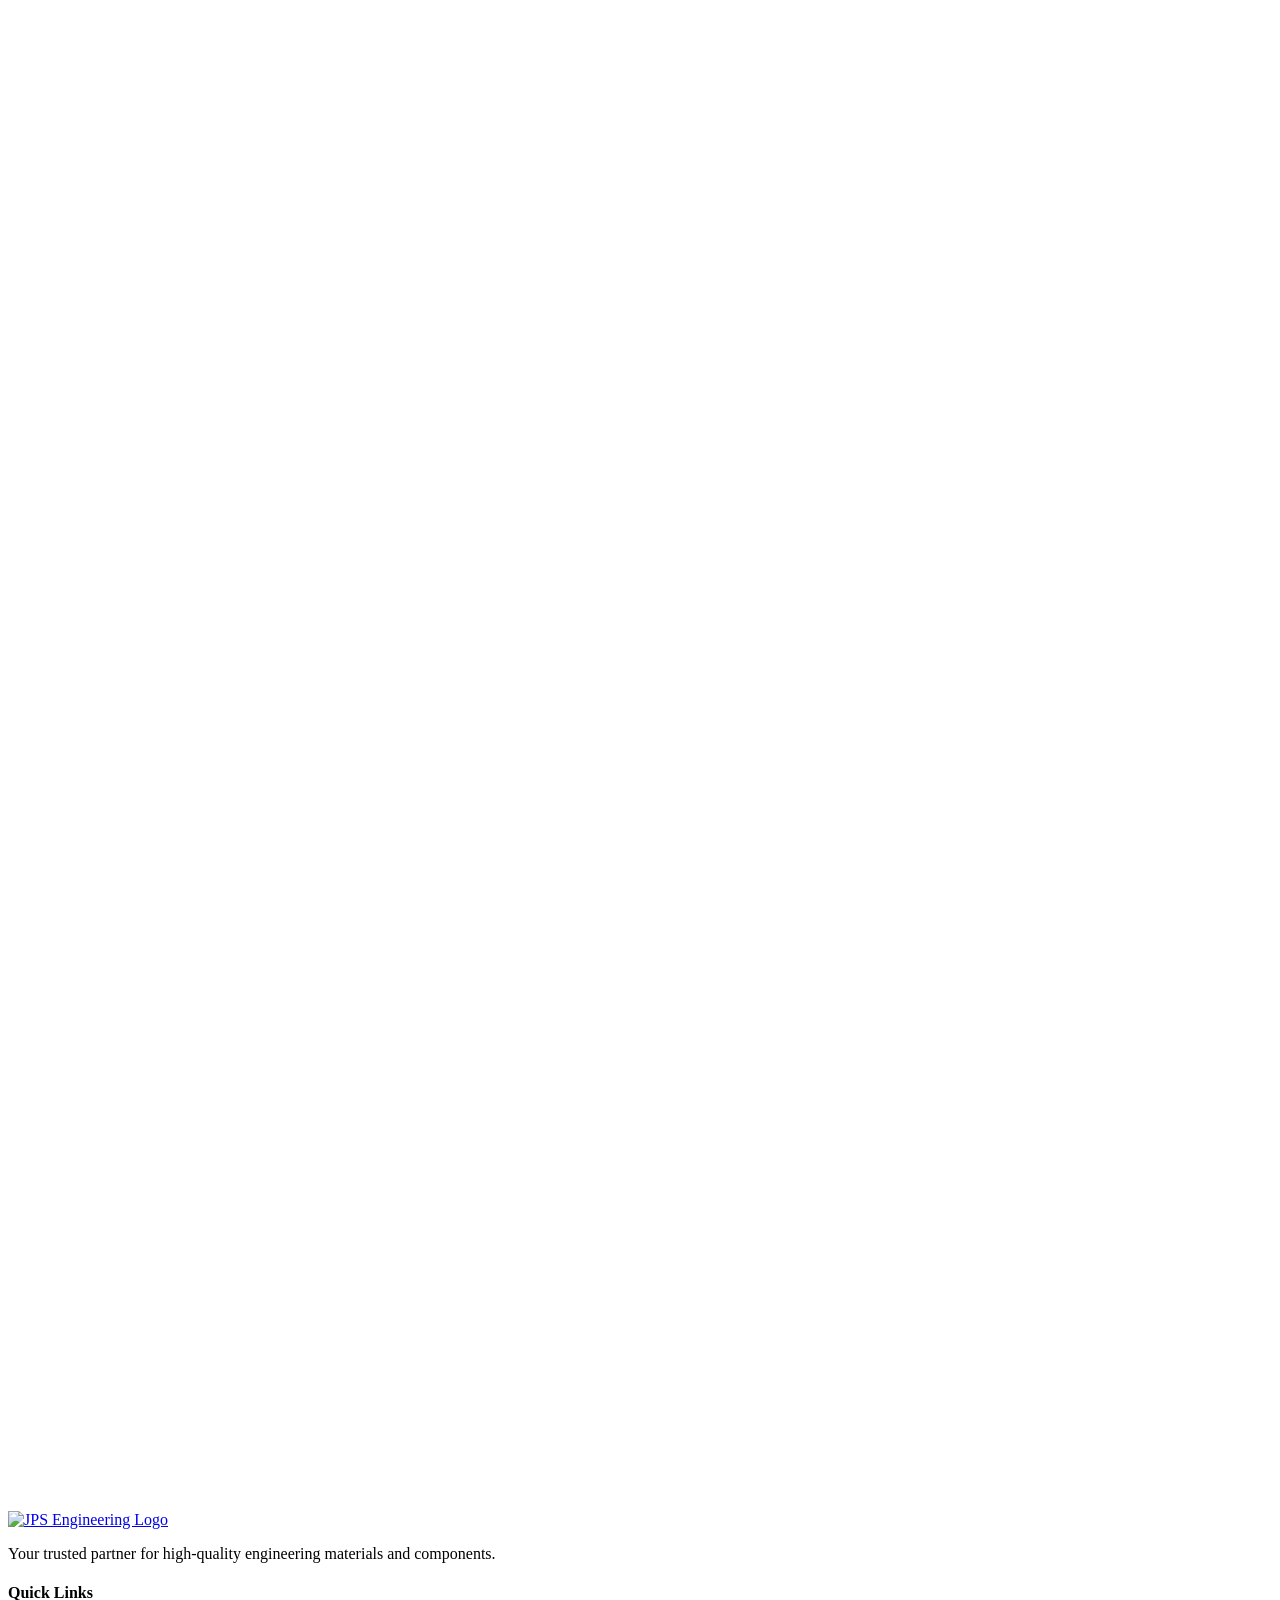
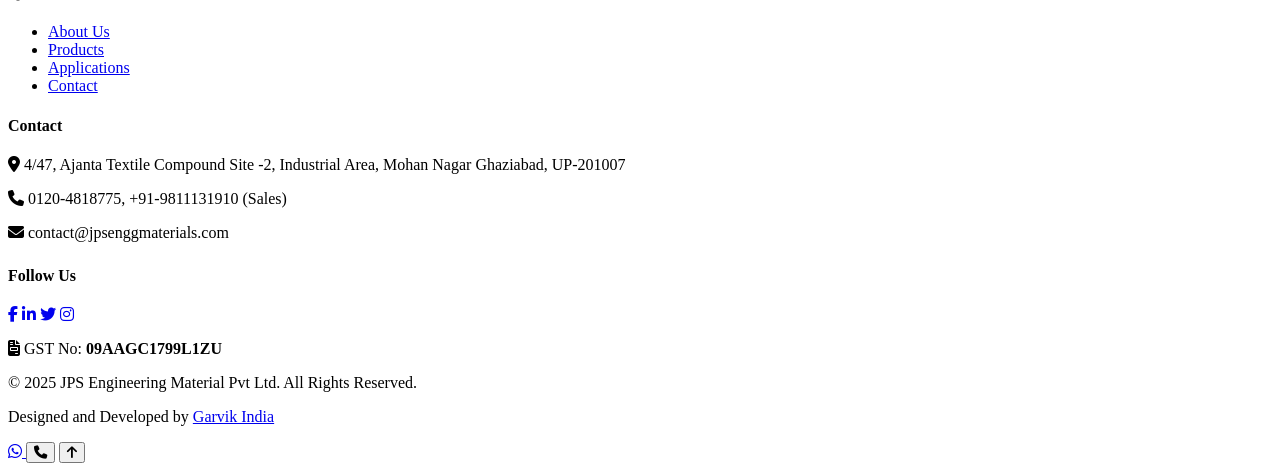
==== commit 09d9fb4f: "update clients" ====
--- a/index.html
+++ b/index.html
@@ -315,9 +315,6 @@
                 <div class="client-logo-box"><img src="assets/images/clients/terex.jpeg" alt="Terex" width="120" height="60" loading="lazy"></div>
                 <div class="client-logo-box"><img src="assets/images/clients/RSB.jpeg" alt="RSB" width="120" height="60" loading="lazy"></div>
                 <div class="client-logo-box"><img src="assets/images/clients/precision.jpeg" alt="Precision" width="120" height="60" loading="lazy"></div>
-                <div class="client-logo-box"><img src="assets/images/clients/clearpack.jpeg" alt="clearpack" width="120" height="60" loading="lazy"></div>
-                <div class="client-logo-box"><img src="assets/images/clients/Abbverb tech.jpeg" alt="Abbverb tech" width="120" height="60" loading="lazy"></div>
-                <div class="client-logo-box"><img src="assets/images/clients/ACE.jpeg" alt="ACE Cranes" width="120" height="60" loading="lazy"></div>
                 <div class="client-logo-box"><img src="assets/images/clients/RJMT.jpeg" alt="RJMT" width="120" height="60" loading="lazy"></div>
                 <div class="client-logo-box"><img src="assets/images/clients/unilever.jpeg" alt="Unilever" width="120" height="60" loading="lazy"></div>
                 <div class="client-logo-box"><img src="assets/images/clients/Shaktiman.jpeg" alt="Shaktiman" width="120" height="60" loading="lazy"></div>
@@ -330,8 +327,6 @@
                 <div class="client-logo-box"><img src="assets/images/clients/uflex.jpeg" alt="uflex" width="120" height="60" loading="lazy"></div>
                 <div class="client-logo-box"><img src="assets/images/clients/patanjali.jpeg" alt="patanjali" width="120" height="60" loading="lazy"></div>
                 <div class="client-logo-box"><img src="assets/images/clients/Advantek.jpeg" alt="Advantek" width="120" height="60" loading="lazy"></div>
-                <div class="client-logo-box"><img src="assets/images/clients/tata steel.jpeg" alt="Tata steel" width="120" height="60" loading="lazy"></div>
-                <div class="client-logo-box"><img src="assets/images/clients/Dsl.jpeg" alt="adsl" width="120" height="60" loading="lazy"></div>
                 <div class="client-logo-box"><img src="assets/images/clients/preet.jpeg" alt="preet" width="120" height="60" loading="lazy"></div>
                 <div class="client-logo-box"><img src="assets/images/clients/cnh.jpeg" alt="CNH" width="120" height="60" loading="lazy"></div>
                 <div class="client-logo-box"><img src="assets/images/clients/normet.jpeg" alt="normet" width="120" height="60" loading="lazy"></div>
@@ -340,12 +335,9 @@
                 <div class="client-logo-box"><img src="assets/images/clients/terex.jpeg" alt="Terex" width="120" height="60" loading="lazy"></div>
                 <div class="client-logo-box"><img src="assets/images/clients/RSB.jpeg" alt="RSB" width="120" height="60" loading="lazy"></div>
                 <div class="client-logo-box"><img src="assets/images/clients/precision.jpeg" alt="Precision" width="120" height="60" loading="lazy"></div>
-                <div class="client-logo-box"><img src="assets/images/clients/clearpack.jpeg" alt="clearpack" width="120" height="60" loading="lazy"></div>
-                <div class="client-logo-box"><img src="assets/images/clients/Abbverb tech.jpeg" alt="Abbverb tech" width="120" height="60" loading="lazy"></div>
-                <div class="client-logo-box"><img src="assets/images/clients/ACE.jpeg" alt="ACE Cranes" width="120" height="60" loading="lazy"></div>
-                <div class="client-logo-box"><img src="assets/images/clients/RJMT.jpeg" alt="RJMT" width="120" height="60" loading="lazy"></div>
+                  <div class="client-logo-box"><img src="assets/images/clients/RJMT.jpeg" alt="RJMT" width="120" height="60" loading="lazy"></div>
                 <div class="client-logo-box"><img src="assets/images/clients/unilever.jpeg" alt="Unilever" width="120" height="60" loading="lazy"></div>
-                <div class="client-logo-box"><img src="assets/images/clients/Shaktiman.jpeg" alt="Shaktiman" width="120" height="60" loading="lazy"></div>
+                <div class="client-logo-box"><img src="assets/images/clisents/Shaktiman.jpeg" alt="Shaktiman" width="120" height="60" loading="lazy"></div>
                 <div class="client-logo-box"><img src="assets/images/clients/TPS.jpeg" alt="TPS" width="120" height="60" loading="lazy"></div>
                 <div class="client-logo-box"><img src="assets/images/clients/indo farm.jpeg" alt="indo farm" width="120" height="60" loading="lazy"></div>
                 <div class="client-logo-box"><img src="assets/images/clients/CEE.jpeg" alt="CEE" width="120" height="60" loading="lazy"></div>
@@ -355,8 +347,6 @@
                 <div class="client-logo-box"><img src="assets/images/clients/uflex.jpeg" alt="uflex" width="120" height="60" loading="lazy"></div>
                 <div class="client-logo-box"><img src="assets/images/clients/patanjali.jpeg" alt="patanjali" width="120" height="60" loading="lazy"></div>
                 <div class="client-logo-box"><img src="assets/images/clients/Advantek.jpeg" alt="Advantek" width="120" height="60" loading="lazy"></div>
-                <div class="client-logo-box"><img src="assets/images/clients/tata steel.jpeg" alt="Tata steel" width="120" height="60" loading="lazy"></div>
-                <div class="client-logo-box"><img src="assets/images/clients/Dsl.jpeg" alt="adsl" width="120" height="60" loading="lazy"></div>
                 <div class="client-logo-box"><img src="assets/images/clients/preet.jpeg" alt="preet" width="120" height="60" loading="lazy"></div>
                 <div class="client-logo-box"><img src="assets/images/clients/cnh.jpeg" alt="CNH" width="120" height="60" loading="lazy"></div>
                 <div class="client-logo-box"><img src="assets/images/clients/normet.jpeg" alt="normet" width="120" height="60" loading="lazy"></div>
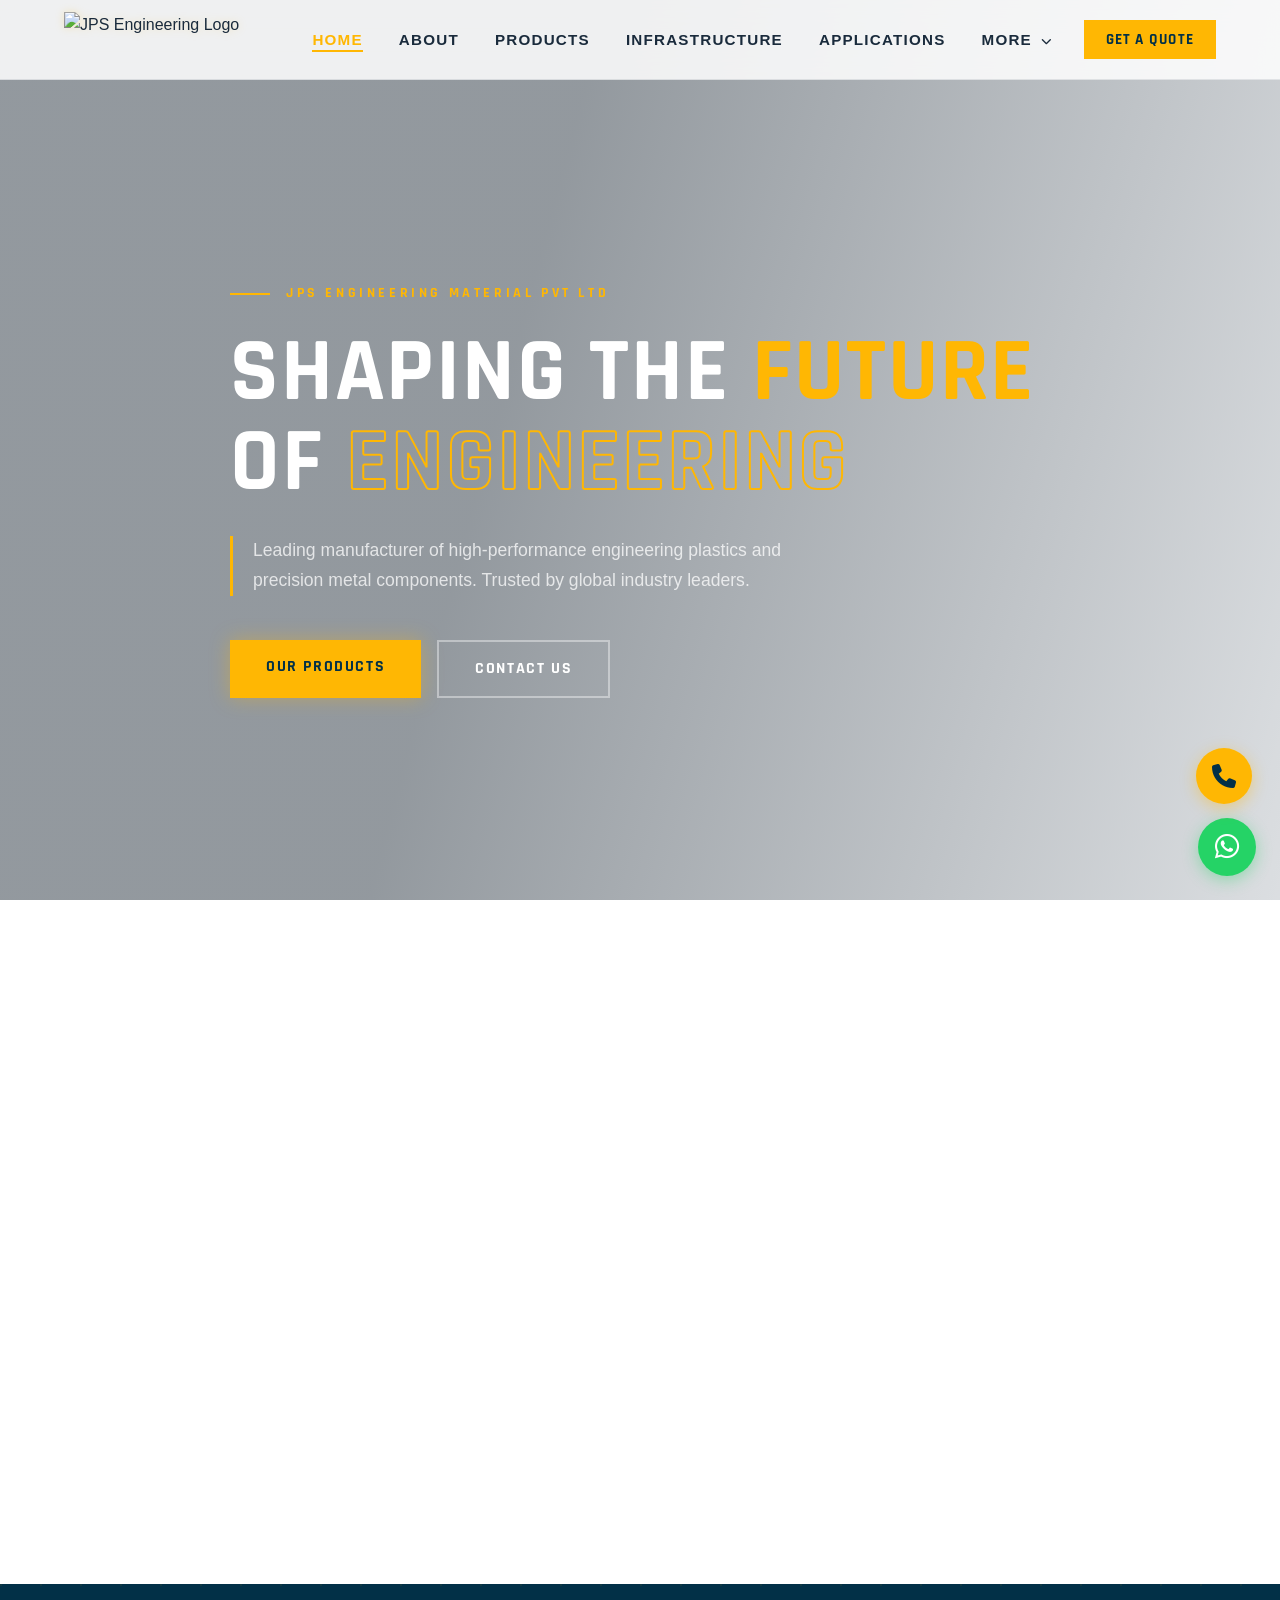
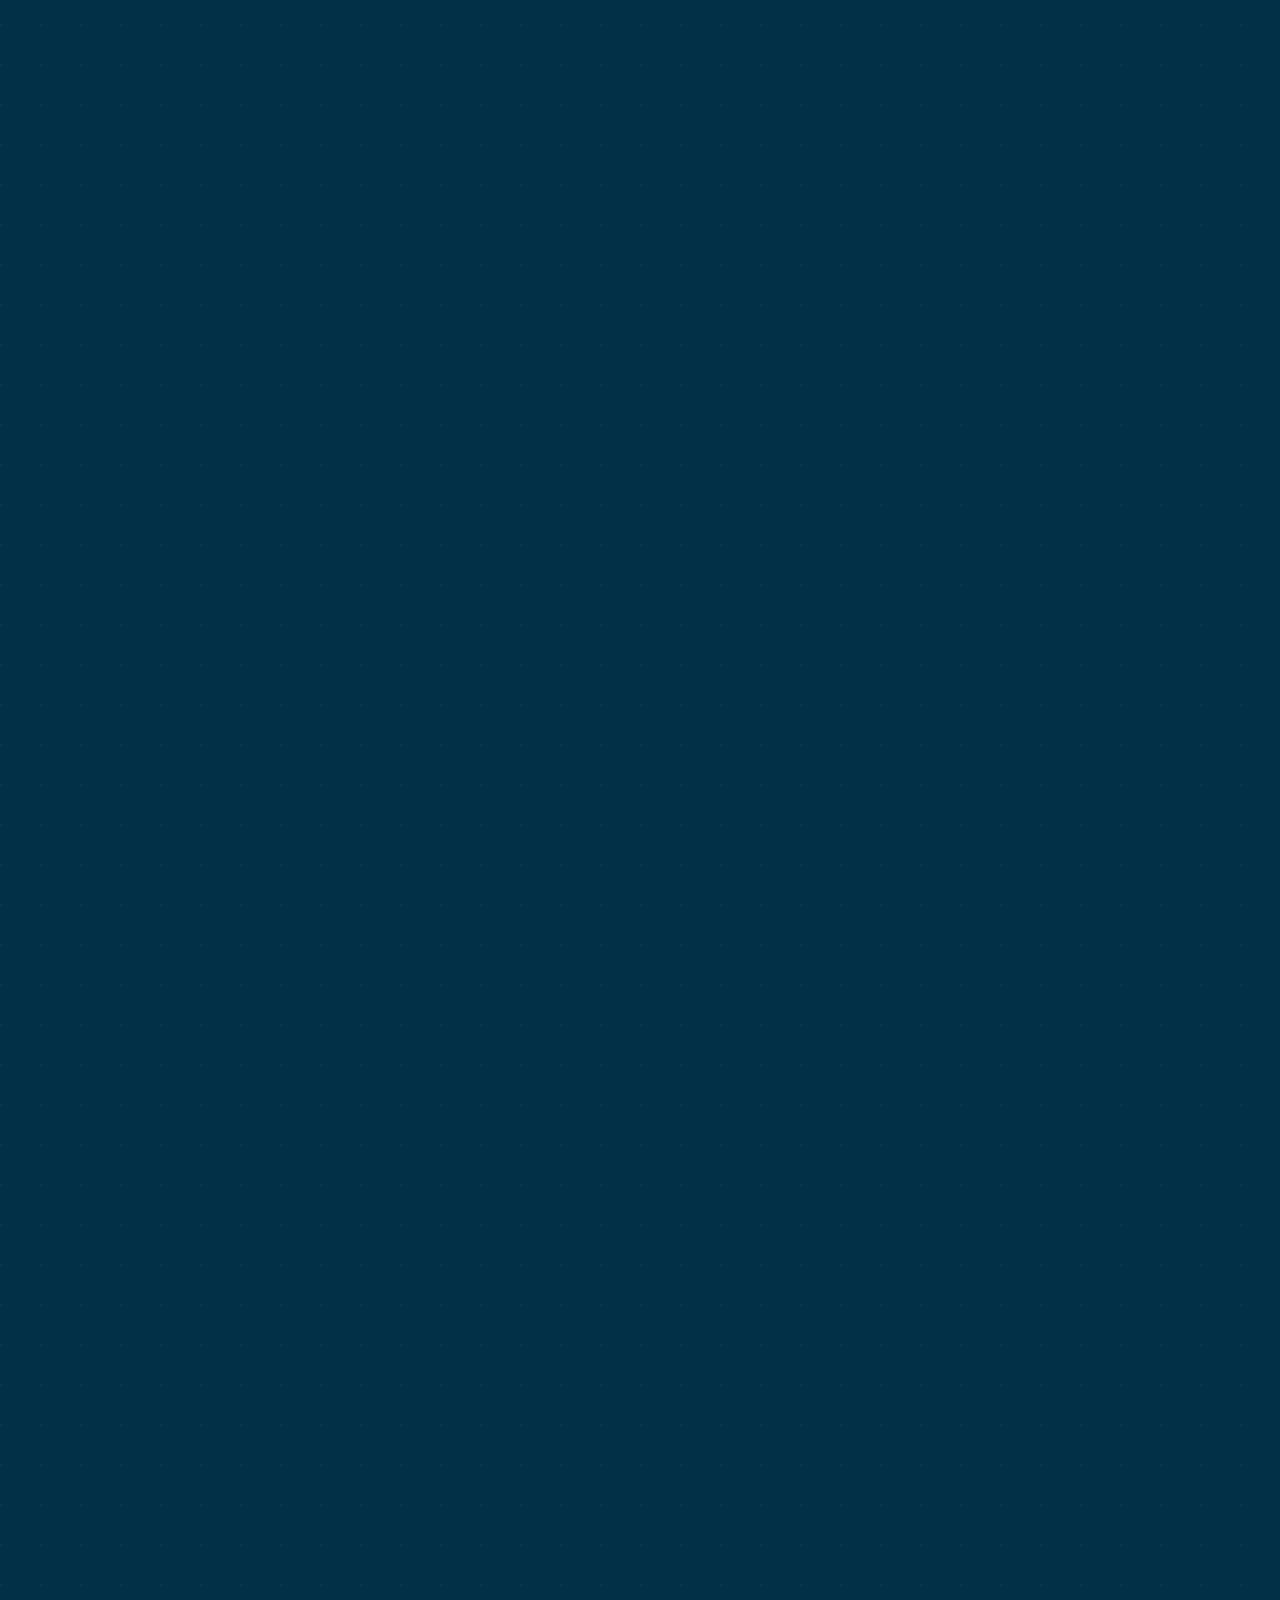
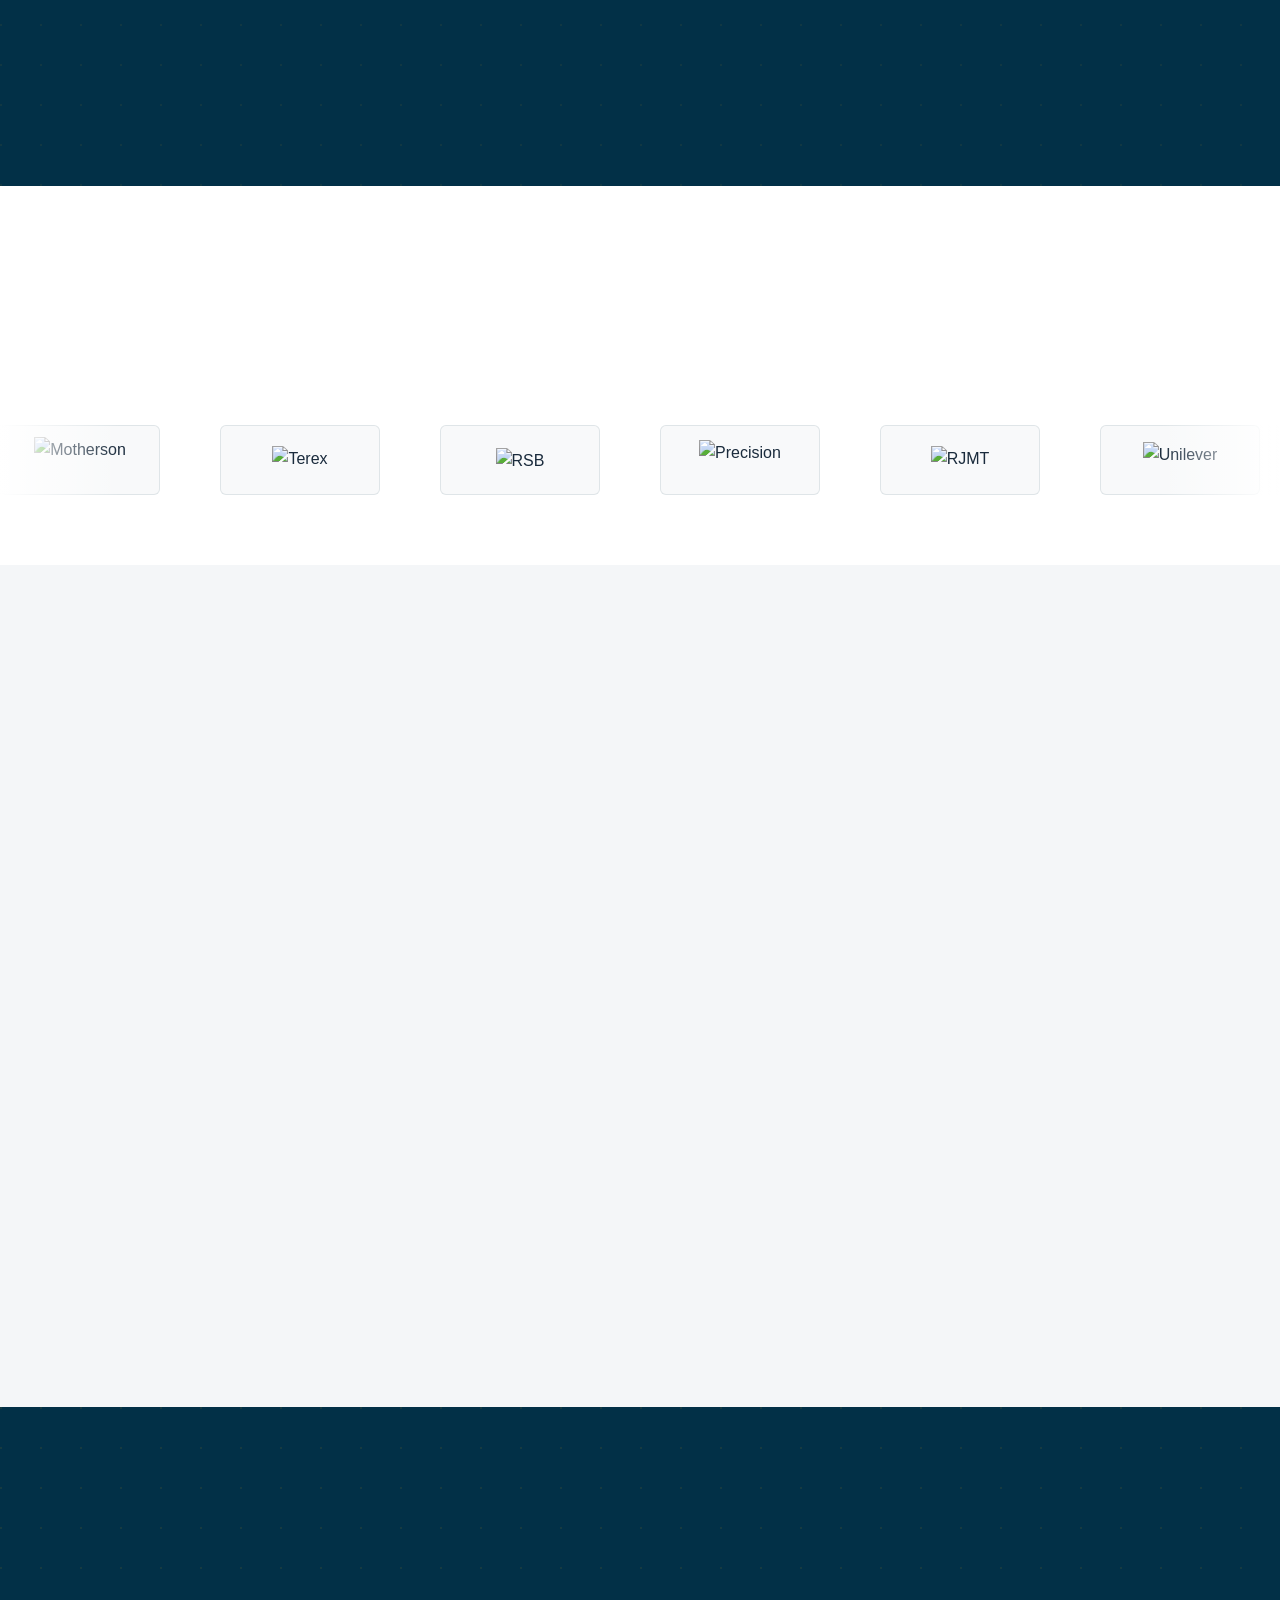
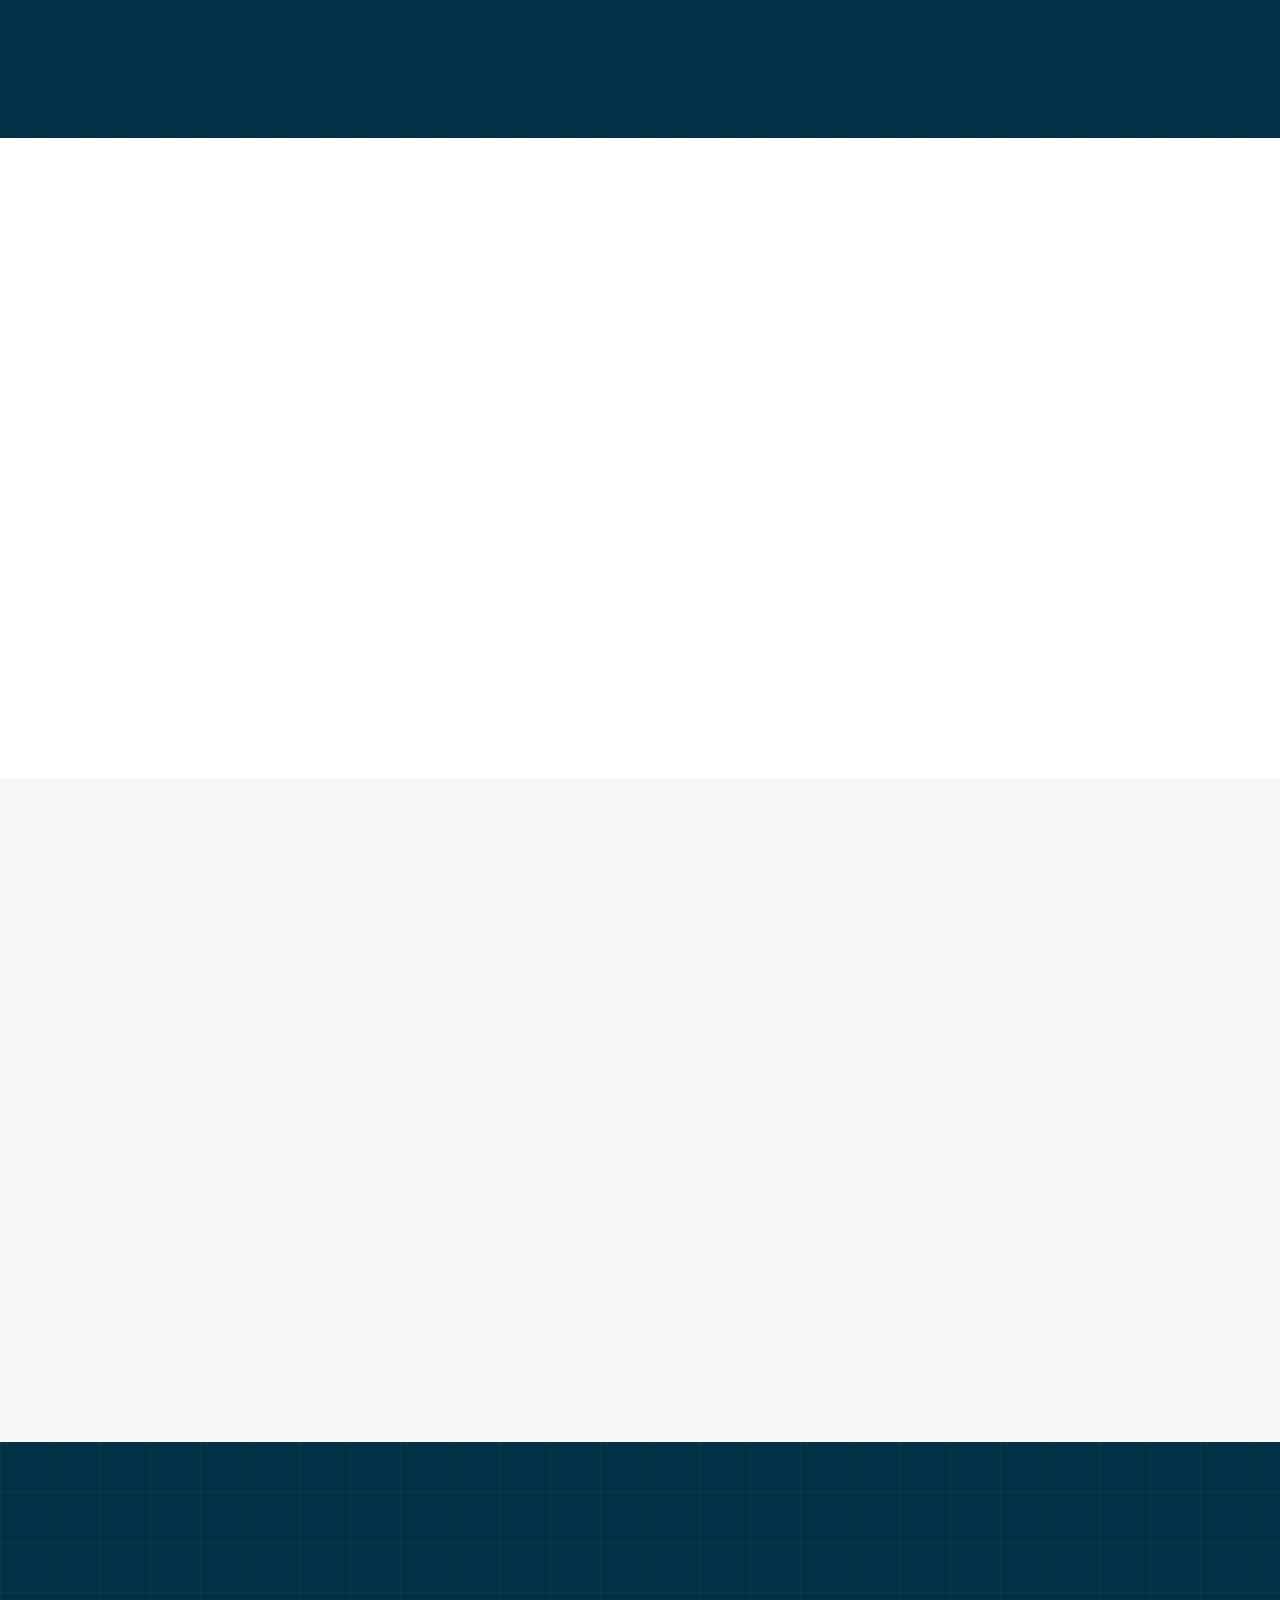
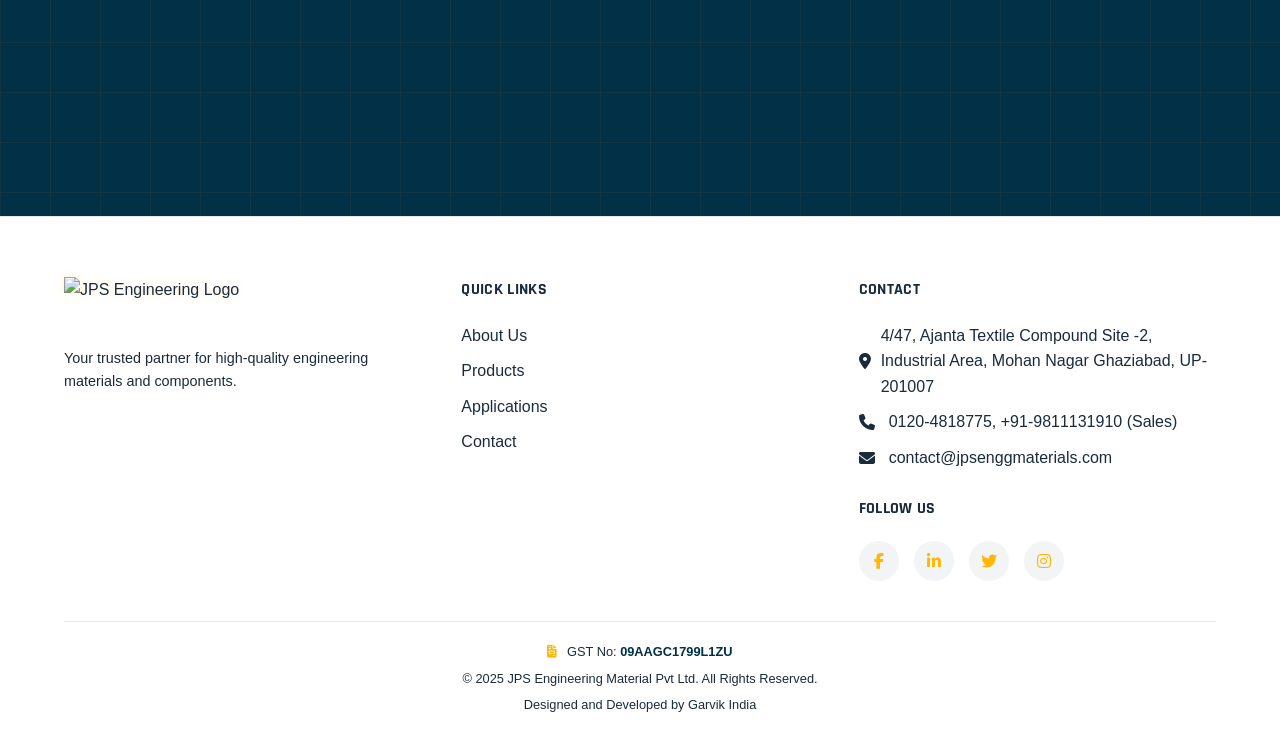
==== commit 0724f6fd: "update" ====
--- a/index.html
+++ b/index.html
@@ -95,7 +95,7 @@
     <!-- Hero Section -->
     <section class="hero" id="home">
         <video autoplay muted loop playsinline class="hero-video" preload="auto">
-            <source src="assets/videos/sa.mp4" type="video/mp4" onerror="this.parentElement.style.display='none'">
+            <source src="assets/videos/sa1.mov" type="video/mp4" onerror="this.parentElement.style.display='none'">
             <source src="https://videos.pexels.com/video-files/3848123/3848123-uhd_2560_1440_25fps.mp4" type="video/mp4">
         </video>
         <div class="hero-overlay"></div>
@@ -604,21 +604,21 @@
 
     <!-- Quick Quote Modal -->
     <div id="quoteModal" style="display: none; position: fixed; top: 0; left: 0; width: 100%; height: 100%; background: rgba(0,0,0,0.8); z-index: 10000; align-items: center; justify-content: center;">
-        <div style="background: var(--card-bg); border-radius: 20px; max-width: 500px; width: 90%; padding: 40px; position: relative; border: 1px solid rgba(255,255,255,0.1);">
-            <button onclick="closeQuoteModal()" style="position: absolute; top: 15px; right: 15px; background: transparent; border: none; color: white; font-size: 1.5rem; cursor: pointer;"><i
+        <div style="background: var(--card-bg); border-radius: 20px; max-width: 500px; width: 90%; padding: 40px; position: relative; border: 1px solid rgba(26, 43, 60, 0.1);">
+            <button onclick="closeQuoteModal()" style="position: absolute; top: 15px; right: 15px; background: transparent; border: none; color: var(--text-main); font-size: 1.5rem; cursor: pointer;"><i
                     class="fa-solid fa-times"></i></button>
-            <h3 style="color: white; margin-bottom: 25px; text-align: center;">Request a Quote</h3>
+            <h3 style="color: var(--text-main); margin-bottom: 25px; text-align: center;">Request a Quote</h3>
             <form action="https://formsubmit.co/contact@jpsenggmaterials.com" method="POST" id="quote-form">
                 <input type="hidden" name="_subject" value="New Website Quote Request">
                 <input type="hidden" name="_captcha" value="false">
                 <input type="hidden" name="_template" value="table">
                 <input type="hidden" name="_next" value="thanks.html">
                 <input type="text" name="_honey" style="display:none" tabindex="-1" autocomplete="off">
-                <input id="quote-name" name="name" type="text" placeholder="Your Name *" required style="width: 100%; padding: 12px; margin-bottom: 15px; background: rgba(255,255,255,0.05); border: 1px solid rgba(255,255,255,0.1); border-radius: 8px; color: white; font-family: inherit;">
-                <input id="quote-email" name="email" type="email" placeholder="Your Email *" required style="width: 100%; padding: 12px; margin-bottom: 15px; background: rgba(255,255,255,0.05); border: 1px solid rgba(255,255,255,0.1); border-radius: 8px; color: white; font-family: inherit;">
-                <input id="quote-phone" name="phone" type="tel" placeholder="Phone Number *" required style="width: 100%; padding: 12px; margin-bottom: 15px; background: rgba(255,255,255,0.05); border: 1px solid rgba(255,255,255,0.1); border-radius: 8px; color: white; font-family: inherit;">
-                <input id="quote-product" name="product" type="text" placeholder="Product Name" style="width: 100%; padding: 12px; margin-bottom: 15px; background: rgba(255,255,255,0.05); border: 1px solid rgba(255,255,255,0.1); border-radius: 8px; color: white; font-family: inherit;">
-                <textarea id="quote-message" name="message" placeholder="Requirements / Message *" required style="width: 100%; padding: 12px; margin-bottom: 20px; background: rgba(255,255,255,0.05); border: 1px solid rgba(255,255,255,0.1); border-radius: 8px; color: white; font-family: inherit; min-height: 100px; resize: vertical;"></textarea>
+                <input id="quote-name" name="name" type="text" placeholder="Your Name *" required class="form-control" style="margin-bottom: 15px;">
+                <input id="quote-email" name="email" type="email" placeholder="Your Email *" required class="form-control" style="margin-bottom: 15px;">
+                <input id="quote-phone" name="phone" type="tel" placeholder="Phone Number *" required class="form-control" style="margin-bottom: 15px;">
+                <input id="quote-product" name="product" type="text" placeholder="Product Name" class="form-control" style="margin-bottom: 15px;">
+                <textarea id="quote-message" name="message" placeholder="Requirements / Message *" required class="form-control" style="margin-bottom: 20px; min-height: 100px; resize: vertical;"></textarea>
                 <button type="submit" class="btn btn-primary" style="width: 100%; padding: 15px;">Send Enquiry</button>
             </form>
         </div>
@@ -627,17 +627,17 @@
     <!-- Callback Modal -->
     <div id="callbackModal" style="display: none; position: fixed; top: 0; left: 0; width: 100%; height: 100%; background: rgba(0,0,0,0.8); z-index: 10000; align-items: center; justify-content: center;">
         <div style="background: var(--card-bg); border-radius: 20px; max-width: 450px; width: 90%; padding: 40px; position: relative; border: 1px solid rgba(255,255,255,0.1);">
-            <button onclick="closeCallbackModal()" style="position: absolute; top: 15px; right: 15px; background: transparent; border: none; color: white; font-size: 1.5rem; cursor: pointer;"><i
+            <button onclick="closeCallbackModal()" style="position: absolute; top: 15px; right: 15px; background: transparent; border: none; color: var(--text-main); font-size: 1.5rem; cursor: pointer;"><i
                     class="fa-solid fa-times"></i></button>
-            <h3 style="color: white; margin-bottom: 10px; text-align: center;">Request a Callback</h3>
+            <h3 style="color: var(--text-main); margin-bottom: 10px; text-align: center;">Request a Callback</h3>
             <p style="color: var(--text-muted); text-align: center; margin-bottom: 25px; font-size: 0.9rem;">We'll call you back within 30 minutes</p>
             <form action="https://formsubmit.co/contact@jpsenggmaterials.com" method="POST">
                 <input type="hidden" name="_subject" value="New Callback Request">
                 <input type="hidden" name="_captcha" value="false">
                 <input type="hidden" name="_next" value="thanks.html">
-                <input type="text" placeholder="Your Name *" required style="width: 100%; padding: 12px; margin-bottom: 15px; background: rgba(255,255,255,0.05); border: 1px solid rgba(255,255,255,0.1); border-radius: 8px; color: white; font-family: inherit;">
-                <input type="tel" placeholder="Phone Number *" required style="width: 100%; padding: 12px; margin-bottom: 15px; background: rgba(255,255,255,0.05); border: 1px solid rgba(255,255,255,0.1); border-radius: 8px; color: white; font-family: inherit;">
-                <select required style="width: 100%; padding: 12px; margin-bottom: 20px; background: rgba(255,255,255,0.05); border: 1px solid rgba(255,255,255,0.1); border-radius: 8px; color: white; font-family: inherit; cursor: pointer;">
+                <input type="text" placeholder="Your Name *" required class="form-control" style="margin-bottom: 15px;">
+                <input type="tel" placeholder="Phone Number *" required class="form-control" style="margin-bottom: 15px;">
+                <select required class="form-control" style="margin-bottom: 20px; cursor: pointer;">
                     <option value="">Preferred Time *</option>
                     <option value="asap">ASAP</option>
                     <option value="morning">Morning (9 AM - 12 PM)</option>
--- a/assets/css/style.css
+++ b/assets/css/style.css
@@ -0,0 +1,1734 @@
+/* assets/css/style.css — JPS Engineering Industrial Theme */
+
+/* ====== CSS Variables ====== */
+
+:root {
+    --primary: #FFB703;
+    /* Industrial Amber/Gold */
+    --primary-dark: #E09A00;
+    --secondary: #023047;
+    /* Deep Gunmetal Navy */
+    --accent: #219EBC;
+    /* Steel Blue */
+    --dark-bg: #F4F6F8;
+    --card-bg: #FFFFFF;
+    --text-main: #1A2B3C;
+    --text-muted: #5A7184;
+    --border: rgba(26, 43, 60, 0.1);
+    --glass: rgba(255, 255, 255, 0.9);
+    --glass-border: 1px solid rgba(26, 43, 60, 0.1);
+    --glow-primary: 0 0 25px rgba(255, 183, 3, 0.35);
+    --container: 1200px;
+    --nav-height: 80px;
+    --ease-out: cubic-bezier(0.23, 1, 0.32, 1);
+}
+
+/* ====== Reset & Base ====== */
+
+* {
+    margin: 0;
+    padding: 0;
+    box-sizing: border-box;
+}
+
+html {
+    scroll-behavior: smooth;
+}
+
+body {
+    font-family: 'Inter', sans-serif;
+    background-color: var(--dark-bg);
+    color: var(--text-main);
+    line-height: 1.6;
+    overflow-x: hidden;
+}
+
+a {
+    text-decoration: none;
+    color: inherit;
+    transition: all 0.3s ease;
+}
+
+ul {
+    list-style: none;
+}
+
+img {
+    max-width: 100%;
+    display: block;
+}
+
+/* ====== Typography ====== */
+
+h1,
+h2,
+h3,
+h4,
+h5,
+h6 {
+    font-family: 'Rajdhani', sans-serif;
+    font-weight: 700;
+    margin-bottom: 1rem;
+    letter-spacing: 0.02em;
+    text-transform: uppercase;
+}
+
+h1 {
+    font-size: 5rem;
+    line-height: 1.0;
+}
+
+h2 {
+    font-size: 2.8rem;
+    color: var(--text-main);
+}
+
+/* ====== Utilities ====== */
+
+.container {
+    max-width: var(--container);
+    margin: 0 auto;
+    padding: 0 24px;
+}
+
+.btn {
+    display: inline-block;
+    padding: 14px 36px;
+    font-family: 'Rajdhani', sans-serif;
+    font-weight: 700;
+    font-size: 1rem;
+    text-transform: uppercase;
+    letter-spacing: 0.1em;
+    cursor: pointer;
+    position: relative;
+    overflow: hidden;
+    transition: all 0.3s ease;
+    border: none;
+}
+
+.btn-primary {
+    background: var(--primary);
+    color: var(--secondary);
+    box-shadow: 0 0 20px rgba(255, 183, 3, 0.35);
+}
+
+.btn-primary:hover {
+    background: #fff;
+    color: var(--secondary);
+    box-shadow: 0 0 30px rgba(255, 183, 3, 0.5);
+    transform: translateY(-2px);
+}
+
+.btn-outline {
+    background: transparent;
+    color: #fff;
+    border: 2px solid rgba(255, 255, 255, 0.4);
+    backdrop-filter: blur(4px);
+}
+
+.btn-outline:hover {
+    background: #fff;
+    color: var(--secondary);
+    border-color: #fff;
+    transform: translateY(-2px);
+}
+
+/* ====== Preloader ====== */
+
+.preloader {
+    position: fixed;
+    top: 0;
+    left: 0;
+    width: 100%;
+    height: 100%;
+    background: var(--dark-bg);
+    z-index: 9999;
+    display: flex;
+    align-items: center;
+    justify-content: center;
+    transition: opacity 0.5s ease;
+}
+
+.preloader.fade-out {
+    opacity: 0;
+    pointer-events: none;
+}
+
+.spinner {
+    width: 50px;
+    height: 50px;
+    border: 3px solid rgba(255, 183, 3, 0.15);
+    border-top-color: var(--primary);
+    border-radius: 50%;
+    animation: spin 0.9s linear infinite;
+}
+
+@keyframes spin {
+    to {
+        transform: rotate(360deg);
+    }
+}
+
+/* ====== Navbar ====== */
+
+.navbar {
+    position: fixed;
+    top: 0;
+    width: 100%;
+    height: var(--nav-height);
+    background: rgba(255, 255, 255, 0.85);
+    backdrop-filter: blur(16px);
+    -webkit-backdrop-filter: blur(16px);
+    border-bottom: 1px solid rgba(26, 43, 60, 0.1);
+    z-index: 1000;
+    transition: all 0.4s ease;
+}
+
+.navbar.scrolled {
+    background: rgba(255, 255, 255, 0.98);
+    border-bottom-color: rgba(255, 183, 3, 0.25);
+    box-shadow: 0 4px 30px rgba(0, 0, 0, 0.08);
+}
+
+.navbar .container {
+    height: 100%;
+    display: flex;
+    justify-content: space-between;
+    align-items: center;
+}
+
+/* Logo */
+
+.logo {
+    display: flex;
+    align-items: center;
+    gap: 10px;
+}
+
+.logo img {
+    height: 56px;
+    width: auto;
+    /* Show natural logo on light background */
+    filter: drop-shadow(0 0 4px rgba(255, 183, 3, 0.2));
+    transition: filter 0.3s ease;
+}
+
+.logo img:hover {
+    filter: drop-shadow(0 0 10px rgba(255, 183, 3, 0.5));
+}
+
+/* Nav Links */
+
+.nav-menu {
+    display: flex;
+    align-items: center;
+    gap: 8px;
+}
+
+.nav-link {
+    font-family: 'Rajdhani', sans-serif;
+    font-weight: 600;
+    font-size: 0.95rem;
+    letter-spacing: 0.08em;
+    text-transform: uppercase;
+    padding: 8px 14px;
+    color: rgba(26, 43, 60, 0.85);
+    position: relative;
+    transition: color 0.3s ease;
+}
+
+.nav-link::after {
+    content: '';
+    position: absolute;
+    bottom: 4px;
+    left: 14px;
+    width: 0;
+    height: 2px;
+    background: var(--primary);
+    transition: width 0.3s ease;
+}
+
+.nav-link:hover {
+    color: var(--primary);
+}
+
+.nav-link:hover::after {
+    width: calc(100% - 28px);
+}
+
+.nav-link.active {
+    color: var(--primary);
+}
+
+.nav-link.active::after {
+    width: calc(100% - 28px);
+}
+
+/* Dropdown */
+
+.dropdown {
+    position: relative;
+}
+
+.dropdown-menu {
+    position: absolute;
+    top: calc(100% + 8px);
+    left: 0;
+    background: rgba(255, 255, 255, 0.98);
+    backdrop-filter: blur(20px);
+    min-width: 200px;
+    border: 1px solid rgba(26, 43, 60, 0.1);
+    border-radius: 4px;
+    padding: 8px 0;
+    opacity: 0;
+    visibility: hidden;
+    transform: translateY(8px);
+    transition: all 0.3s var(--ease-out);
+    box-shadow: 0 20px 40px rgba(0, 0, 0, 0.12);
+}
+
+.dropdown:hover .dropdown-menu {
+    opacity: 1;
+    visibility: visible;
+    transform: translateY(0);
+}
+
+.dropdown-menu li a {
+    display: block;
+    padding: 10px 20px;
+    font-family: 'Rajdhani', sans-serif;
+    font-weight: 600;
+    font-size: 0.9rem;
+    letter-spacing: 0.06em;
+    text-transform: uppercase;
+    color: var(--text-main);
+    transition: all 0.2s;
+}
+
+.dropdown-menu li a:hover {
+    background: rgba(255, 183, 3, 0.08);
+    color: var(--primary);
+    padding-left: 26px;
+}
+
+/* Nav CTA */
+
+.nav-cta {
+    background: var(--primary);
+    color: var(--secondary) !important;
+    padding: 10px 22px !important;
+    font-family: 'Rajdhani', sans-serif;
+    font-weight: 700;
+    letter-spacing: 0.08em;
+    text-transform: uppercase;
+    margin-left: 8px;
+    transition: all 0.3s ease;
+}
+
+.nav-cta:hover {
+    background: #fff !important;
+    transform: translateY(-2px);
+    box-shadow: var(--glow-primary);
+}
+
+.nav-cta::after {
+    display: none !important;
+}
+
+/* Hamburger */
+
+.hamburger {
+    display: none;
+    flex-direction: column;
+    gap: 5px;
+    cursor: pointer;
+    z-index: 1001;
+}
+
+.hamburger span {
+    width: 28px;
+    height: 2px;
+    background: var(--text-main);
+    border-radius: 2px;
+    transition: all 0.3s ease;
+}
+
+.hamburger.active span:nth-child(1) {
+    transform: rotate(45deg) translate(5px, 5px);
+}
+
+.hamburger.active span:nth-child(2) {
+    opacity: 0;
+}
+
+.hamburger.active span:nth-child(3) {
+    transform: rotate(-45deg) translate(5px, -5px);
+}
+
+/* ====== Hero Section ====== */
+
+.hero {
+    height: 100vh;
+    min-height: 650px;
+    position: relative;
+    display: flex;
+    align-items: center;
+    overflow: hidden;
+    background: var(--dark-bg);
+}
+
+.hero-video {
+    position: absolute;
+    top: 0;
+    left: 0;
+    width: 100%;
+    height: 100%;
+    object-fit: cover;
+    z-index: 0;
+    filter: brightness(0.45) saturate(0.8);
+}
+
+.hero-overlay {
+    position: absolute;
+    inset: 0;
+    background: linear-gradient(105deg, rgba(1, 13, 24, 0.80) 40%, rgba(1, 13, 24, 0.35) 100%);
+    z-index: 1;
+}
+
+/* Blueprint grid overlay */
+
+.hero::after {
+    content: '';
+    position: absolute;
+    inset: 0;
+    background-image: linear-gradient(rgba(255, 183, 3, 0.04) 1px, transparent 1px), linear-gradient(90deg, rgba(255, 183, 3, 0.04) 1px, transparent 1px);
+    background-size: 60px 60px;
+    z-index: 2;
+    pointer-events: none;
+}
+
+.hero-content {
+    position: relative;
+    z-index: 3;
+    max-width: 820px;
+    padding-top: var(--nav-height);
+}
+
+.hero-tagline {
+    display: flex;
+    align-items: center;
+    gap: 16px;
+    color: var(--primary);
+    font-family: 'Rajdhani', sans-serif;
+    font-weight: 700;
+    font-size: 0.9rem;
+    letter-spacing: 0.25em;
+    text-transform: uppercase;
+    margin-bottom: 24px;
+    opacity: 0;
+    animation: fadeInUp 0.8s 0.1s ease forwards;
+}
+
+.hero-tagline::before {
+    content: '';
+    display: inline-block;
+    width: 40px;
+    height: 2px;
+    background: var(--primary);
+    flex-shrink: 0;
+}
+
+.hero-title {
+    font-family: 'Rajdhani', sans-serif;
+    font-size: clamp(3rem, 7vw, 6rem);
+    font-weight: 700;
+    line-height: 1.0;
+    text-transform: uppercase;
+    letter-spacing: 0.02em;
+    margin-bottom: 28px;
+    color: #fff;
+    opacity: 0;
+    animation: fadeInUp 0.8s 0.25s ease forwards;
+}
+
+.hero-title .outline-text {
+    -webkit-text-stroke: 2px var(--primary);
+    color: transparent;
+}
+
+.hero-title .highlight {
+    color: var(--primary);
+}
+
+.hero-desc {
+    font-size: 1.1rem;
+    color: rgba(255, 255, 255, 0.75);
+    margin-bottom: 44px;
+    max-width: 580px;
+    line-height: 1.7;
+    border-left: 3px solid var(--primary);
+    padding-left: 20px;
+    opacity: 0;
+    animation: fadeInUp 0.8s 0.4s ease forwards;
+}
+
+.hero-btns {
+    display: flex;
+    gap: 16px;
+    flex-wrap: wrap;
+    opacity: 0;
+    animation: fadeInUp 0.8s 0.55s ease forwards;
+}
+
+/* Scroll indicator */
+
+.scroll-indicator {
+    position: absolute;
+    bottom: 36px;
+    left: 50%;
+    transform: translateX(-50%);
+    z-index: 3;
+    display: flex;
+    flex-direction: column;
+    align-items: center;
+    gap: 8px;
+    opacity: 0;
+    animation: fadeInUp 1s 1s ease forwards;
+}
+
+.scroll-indicator span {
+    font-family: 'Rajdhani', sans-serif;
+    font-size: 0.75rem;
+    letter-spacing: 0.2em;
+    text-transform: uppercase;
+    color: rgba(255, 255, 255, 0.4);
+}
+
+.scroll-line {
+    width: 1px;
+    height: 50px;
+    background: linear-gradient(to bottom, var(--primary), transparent);
+    animation: scrollPulse 2s ease-in-out infinite;
+}
+
+@keyframes scrollPulse {
+    0%,
+    100% {
+        opacity: 0.4;
+        transform: scaleY(1);
+    }
+    50% {
+        opacity: 1;
+        transform: scaleY(1.2);
+    }
+}
+
+/* ====== Animations ====== */
+
+@keyframes fadeInUp {
+    from {
+        opacity: 0;
+        transform: translateY(28px);
+    }
+    to {
+        opacity: 1;
+        transform: translateY(0);
+    }
+}
+
+@keyframes fadeInDown {
+    from {
+        opacity: 0;
+        transform: translateY(-28px);
+    }
+    to {
+        opacity: 1;
+        transform: translateY(0);
+    }
+}
+
+/* ====== Section Global ====== */
+
+section {
+    padding: 100px 0;
+}
+
+.section-header {
+    text-align: center;
+    margin-bottom: 64px;
+}
+
+.section-header p {
+    font-family: 'Rajdhani', sans-serif;
+    font-weight: 700;
+    font-size: 0.85rem;
+    letter-spacing: 0.25em;
+    text-transform: uppercase;
+    color: var(--primary);
+    margin-bottom: 12px;
+    display: flex;
+    align-items: center;
+    justify-content: center;
+    gap: 12px;
+}
+
+.section-header p::before,
+.section-header p::after {
+    content: '';
+    display: inline-block;
+    width: 30px;
+    height: 1px;
+    background: var(--primary);
+}
+
+.section-header h2 {
+    font-size: clamp(2rem, 4vw, 2.8rem);
+    color: var(--text-main);
+    text-transform: uppercase;
+}
+
+.section-header h2::after {
+    display: none;
+}
+
+/* ====== Client Marquee ====== */
+
+.clients-section {
+    background: #fff;
+    padding: 60px 0;
+    overflow: hidden;
+}
+
+.clients-section .section-header p {
+    color: rgba(2, 48, 71, 0.5);
+}
+
+.clients-section .section-header p::before,
+.clients-section .section-header p::after {
+    background: rgba(2, 48, 71, 0.3);
+}
+
+.clients-section .section-header h2 {
+    color: var(--secondary);
+}
+
+.marquee-wrapper {
+    position: relative;
+    overflow: hidden;
+}
+
+.marquee-wrapper::before,
+.marquee-wrapper::after {
+    content: '';
+    position: absolute;
+    top: 0;
+    bottom: 0;
+    width: 120px;
+    z-index: 2;
+    pointer-events: none;
+}
+
+.marquee-wrapper::before {
+    left: 0;
+    background: linear-gradient(to right, #fff, transparent);
+}
+
+.marquee-wrapper::after {
+    right: 0;
+    background: linear-gradient(to left, #fff, transparent);
+}
+
+.marquee-track {
+    display: flex;
+    gap: 60px;
+    width: max-content;
+    animation: marquee 30s linear infinite;
+}
+
+.marquee-track:hover {
+    animation-play-state: paused;
+}
+
+@keyframes marquee {
+    from {
+        transform: translateX(0);
+    }
+    to {
+        transform: translateX(-50%);
+    }
+}
+
+.client-logo-box {
+    display: flex;
+    align-items: center;
+    justify-content: center;
+    min-width: 160px;
+    height: 70px;
+    padding: 10px 24px;
+    border: 1px solid rgba(2, 48, 71, 0.1);
+    border-radius: 6px;
+    background: #f8f9fa;
+    transition: all 0.3s ease;
+    flex-shrink: 0;
+}
+
+.client-logo-box img {
+    max-width: 140px;
+    max-height: 50px;
+    width: auto;
+    height: auto;
+    object-fit: contain;
+    display: block;
+}
+
+.client-logo-box:hover {
+    border-color: var(--primary);
+    background: #fff;
+    box-shadow: 0 4px 20px rgba(255, 183, 3, 0.15);
+    transform: translateY(-3px);
+}
+
+/* ====== About Snippet ====== */
+
+.about-snippet {
+    background: var(--card-bg);
+}
+
+/* ====== Featured Products Section ====== */
+
+.featured-products {
+    background: var(--dark-bg);
+}
+
+.products-grid {
+    display: grid;
+    grid-template-columns: repeat(auto-fit, minmax(260px, 1fr));
+    gap: 24px;
+}
+
+.product-card-home {
+    background: var(--card-bg);
+    border: 1px solid rgba(26, 43, 60, 0.1);
+    border-radius: 4px;
+    padding: 40px 30px;
+    text-align: center;
+    transition: all 0.4s var(--ease-out);
+    position: relative;
+    overflow: hidden;
+    box-shadow: 0 2px 12px rgba(0, 0, 0, 0.05);
+}
+
+.product-card-home::before {
+    content: '';
+    position: absolute;
+    top: 0;
+    left: 0;
+    width: 100%;
+    height: 3px;
+    background: var(--primary);
+    transform: scaleX(0);
+    transition: transform 0.4s var(--ease-out);
+}
+
+.product-card-home:hover::before {
+    transform: scaleX(1);
+}
+
+.product-card-home:hover {
+    transform: translateY(-8px);
+    box-shadow: 0 20px 40px rgba(0, 0, 0, 0.12);
+    border-color: rgba(255, 183, 3, 0.35);
+}
+
+.product-icon {
+    width: 72px;
+    height: 72px;
+    margin: 0 auto 24px;
+    background: rgba(255, 183, 3, 0.1);
+    border: 1px solid rgba(255, 183, 3, 0.2);
+    border-radius: 4px;
+    display: flex;
+    align-items: center;
+    justify-content: center;
+    font-size: 1.8rem;
+    color: var(--primary);
+    transition: all 0.4s var(--ease-out);
+}
+
+.product-card-home:hover .product-icon {
+    background: var(--primary);
+    color: var(--secondary);
+    transform: scale(1.1);
+}
+
+.product-card-home h3 {
+    color: var(--text-main);
+    font-size: 1.3rem;
+    margin-bottom: 12px;
+    text-transform: uppercase;
+    letter-spacing: 0.05em;
+}
+
+.product-card-home p {
+    color: var(--text-muted);
+    font-size: 0.9rem;
+    margin-bottom: 20px;
+    line-height: 1.6;
+}
+
+.product-link-home {
+    color: var(--primary);
+    font-family: 'Rajdhani', sans-serif;
+    font-weight: 700;
+    font-size: 0.9rem;
+    letter-spacing: 0.08em;
+    text-transform: uppercase;
+    display: inline-flex;
+    align-items: center;
+    gap: 8px;
+    transition: gap 0.3s ease;
+}
+
+.product-link-home:hover {
+    gap: 14px;
+    color: #fff;
+}
+
+/* ====== Statistics Section ====== */
+
+.stats-section {
+    background: var(--secondary);
+    padding: 80px 0;
+    position: relative;
+    overflow: hidden;
+}
+
+.stats-section::before {
+    content: '';
+    position: absolute;
+    inset: 0;
+    background-image: radial-gradient(circle at 1px 1px, rgba(255, 183, 3, 0.08) 1px, transparent 0);
+    background-size: 40px 40px;
+}
+
+.stats-grid {
+    display: grid;
+    grid-template-columns: repeat(auto-fit, minmax(200px, 1fr));
+    gap: 40px;
+    text-align: center;
+    position: relative;
+    z-index: 1;
+}
+
+.stat-item {
+    padding: 20px;
+}
+
+.stat-number {
+    font-family: 'Rajdhani', sans-serif;
+    font-size: 4.5rem;
+    font-weight: 700;
+    color: var(--primary);
+    line-height: 1;
+    margin-bottom: 8px;
+}
+
+.stat-number::after {
+    content: '+';
+    font-size: 3rem;
+}
+
+.stat-label {
+    color: rgba(255, 255, 255, 0.7);
+    font-family: 'Rajdhani', sans-serif;
+    font-size: 1rem;
+    font-weight: 600;
+    text-transform: uppercase;
+    letter-spacing: 0.1em;
+}
+
+/* ====== Why Choose Us ====== */
+
+.why-choose-grid {
+    display: grid;
+    grid-template-columns: repeat(auto-fit, minmax(250px, 1fr));
+    gap: 24px;
+}
+
+.why-card {
+    background: #FFFFFF;
+    border: 1px solid rgba(26, 43, 60, 0.1);
+    border-radius: 4px;
+    padding: 36px;
+    text-align: center;
+    transition: all 0.3s ease;
+    box-shadow: 0 2px 12px rgba(0, 0, 0, 0.05);
+}
+
+.why-card:hover {
+    background: #FFFDF0;
+    transform: translateY(-6px);
+    border-color: rgba(255, 183, 3, 0.4);
+    box-shadow: 0 16px 40px rgba(0, 0, 0, 0.1);
+}
+
+.why-icon {
+    width: 68px;
+    height: 68px;
+    margin: 0 auto 20px;
+    background: rgba(255, 183, 3, 0.08);
+    border: 1px solid rgba(255, 183, 3, 0.2);
+    border-radius: 4px;
+    display: flex;
+    align-items: center;
+    justify-content: center;
+    font-size: 1.7rem;
+    color: var(--primary);
+    transition: all 0.3s ease;
+}
+
+.why-card:hover .why-icon {
+    background: var(--primary);
+    color: var(--secondary);
+    transform: scale(1.1);
+}
+
+.why-card h4 {
+    color: var(--text-main);
+    font-size: 1.15rem;
+    margin-bottom: 10px;
+}
+
+.why-card p {
+    color: var(--text-muted);
+    font-size: 0.9rem;
+    line-height: 1.6;
+}
+
+/* ====== Testimonials ====== */
+
+.testimonials-section {
+    background: var(--dark-bg);
+}
+
+.testimonials-slider {
+    display: grid;
+    grid-template-columns: repeat(auto-fit, minmax(300px, 1fr));
+    gap: 24px;
+}
+
+.testimonial-card {
+    background: var(--card-bg);
+    border: 1px solid rgba(26, 43, 60, 0.1);
+    border-radius: 4px;
+    padding: 36px;
+    transition: all 0.3s ease;
+    box-shadow: 0 2px 12px rgba(0, 0, 0, 0.05);
+}
+
+.testimonial-card:hover {
+    border-color: rgba(255, 183, 3, 0.35);
+    transform: translateY(-4px);
+    box-shadow: 0 16px 40px rgba(0, 0, 0, 0.1);
+}
+
+.testimonial-stars {
+    color: var(--primary);
+    margin-bottom: 16px;
+    font-size: 0.9rem;
+}
+
+.testimonial-text {
+    color: var(--text-muted);
+    font-size: 0.95rem;
+    line-height: 1.7;
+    margin-bottom: 24px;
+    font-style: italic;
+}
+
+.testimonial-author {
+    display: flex;
+    align-items: center;
+    gap: 14px;
+}
+
+.author-avatar {
+    width: 46px;
+    height: 46px;
+    background: rgba(255, 183, 3, 0.1);
+    border: 1px solid rgba(255, 183, 3, 0.2);
+    border-radius: 50%;
+    display: flex;
+    align-items: center;
+    justify-content: center;
+    color: var(--primary);
+    font-size: 1.1rem;
+    flex-shrink: 0;
+}
+
+.testimonial-author h5 {
+    color: var(--text-main);
+    font-size: 1rem;
+    margin-bottom: 2px;
+}
+
+.testimonial-author span {
+    color: var(--text-muted);
+    font-size: 0.8rem;
+}
+
+/* ====== CTA Section ====== */
+
+.cta-section {
+    background: var(--secondary);
+    padding: 80px 0;
+    text-align: center;
+    position: relative;
+    overflow: hidden;
+}
+
+.cta-section::before {
+    content: '';
+    position: absolute;
+    inset: 0;
+    background-image: linear-gradient(rgba(255, 183, 3, 0.05) 1px, transparent 1px), linear-gradient(90deg, rgba(255, 183, 3, 0.05) 1px, transparent 1px);
+    background-size: 50px 50px;
+}
+
+.cta-content {
+    position: relative;
+    z-index: 1;
+}
+
+.cta-content h2 {
+    font-size: clamp(2rem, 4vw, 3rem);
+    color: #fff;
+    margin-bottom: 16px;
+}
+
+.cta-content p {
+    color: rgba(255, 255, 255, 0.7);
+    font-size: 1.1rem;
+    margin-bottom: 36px;
+}
+
+.cta-buttons {
+    display: flex;
+    gap: 16px;
+    justify-content: center;
+    flex-wrap: wrap;
+}
+
+/* ====== Footer ====== */
+
+footer {
+    background: #010d18;
+    padding: 70px 0 24px;
+    border-top: 1px solid rgba(255, 183, 3, 0.1);
+}
+
+/* ====== WhatsApp Float ====== */
+
+.whatsapp-float {
+    position: fixed;
+    bottom: 24px;
+    right: 24px;
+    width: 58px;
+    height: 58px;
+    background: #25d366;
+    color: #fff;
+    border-radius: 50%;
+    font-size: 28px;
+    box-shadow: 0 4px 16px rgba(37, 211, 102, 0.4);
+    z-index: 1000;
+    display: flex;
+    align-items: center;
+    justify-content: center;
+    transition: all 0.3s ease;
+}
+
+.whatsapp-float:hover {
+    background: #20ba56;
+    transform: translateY(-4px);
+}
+
+/* Callback Float */
+
+.callback-float {
+    position: fixed;
+    bottom: 96px;
+    right: 28px;
+    width: 56px;
+    height: 56px;
+    background: var(--primary);
+    color: var(--secondary);
+    border: none;
+    border-radius: 50%;
+    font-size: 24px;
+    box-shadow: 0 4px 16px rgba(255, 183, 3, 0.4);
+    z-index: 1000;
+    display: flex;
+    align-items: center;
+    justify-content: center;
+    cursor: pointer;
+    transition: all 0.3s ease;
+    animation: pulse 2.5s infinite;
+}
+
+.callback-float:hover {
+    transform: translateY(-4px);
+    animation: none;
+}
+
+@keyframes pulse {
+    0%,
+    100% {
+        box-shadow: 0 0 0 0 rgba(255, 183, 3, 0.6);
+    }
+    50% {
+        box-shadow: 0 0 0 14px rgba(255, 183, 3, 0);
+    }
+}
+
+/* Back to Top */
+
+#back-to-top {
+    position: fixed;
+    bottom: 24px;
+    left: 24px;
+    width: 48px;
+    height: 48px;
+    background: var(--primary);
+    color: var(--secondary);
+    border: none;
+    border-radius: 4px;
+    font-size: 1.1rem;
+    cursor: pointer;
+    box-shadow: 0 4px 16px rgba(255, 183, 3, 0.35);
+    z-index: 999;
+    opacity: 0;
+    visibility: hidden;
+    transform: translateY(16px);
+    transition: all 0.3s ease;
+    display: flex;
+    align-items: center;
+    justify-content: center;
+}
+
+#back-to-top.visible {
+    opacity: 1;
+    visibility: visible;
+    transform: translateY(0);
+}
+
+#back-to-top:hover {
+    transform: translateY(-4px);
+    box-shadow: 0 8px 24px rgba(255, 183, 3, 0.5);
+}
+
+/* ====== Infrastructure Section ====== */
+
+.infrastructure-section {
+    background: var(--secondary);
+    padding: 100px 0;
+    position: relative;
+    overflow: hidden;
+}
+
+.infrastructure-section::before {
+    content: '';
+    position: absolute;
+    inset: 0;
+    background-image: radial-gradient(circle at 1px 1px, rgba(255, 183, 3, 0.06) 1px, transparent 0);
+    background-size: 40px 40px;
+}
+
+.infra-stats-grid {
+    display: grid;
+    grid-template-columns: repeat(auto-fit, minmax(260px, 1fr));
+    gap: 24px;
+    margin-bottom: 64px;
+}
+
+.infra-stat-card {
+    background: rgba(255, 255, 255, 0.08);
+    backdrop-filter: blur(8px);
+    border: 1px solid rgba(255, 183, 3, 0.2);
+    border-radius: 4px;
+    padding: 36px;
+    transition: all 0.3s ease;
+}
+
+.infra-stat-card:hover {
+    background: rgba(255, 255, 255, 0.14);
+    transform: translateY(-6px);
+    border-color: rgba(255, 183, 3, 0.45);
+    box-shadow: 0 16px 40px rgba(0, 0, 0, 0.2);
+}
+
+.infra-stat-card i {
+    font-size: 2rem;
+    color: var(--primary);
+    margin-bottom: 16px;
+    display: block;
+}
+
+.infra-stat-card h3 {
+    font-family: 'Rajdhani', sans-serif;
+    font-size: 2rem;
+    color: #fff;
+    margin-bottom: 8px;
+    text-transform: uppercase;
+}
+
+.infra-stat-card p {
+    color: rgba(255, 255, 255, 0.75);
+    font-size: 0.9rem;
+}
+
+/* Machine Table */
+
+.machine-table-wrapper {
+    overflow-x: auto;
+    border-radius: 4px;
+    border: 1px solid rgba(255, 183, 3, 0.15);
+    background: rgba(255, 255, 255, 0.03);
+    backdrop-filter: blur(8px);
+}
+
+.machine-table {
+    width: 100%;
+    border-collapse: collapse;
+    text-align: left;
+}
+
+.machine-table thead tr {
+    background: rgba(255, 183, 3, 0.08);
+    border-bottom: 1px solid rgba(255, 183, 3, 0.2);
+}
+
+.machine-table th {
+    padding: 16px 20px;
+    font-family: 'Rajdhani', sans-serif;
+    font-weight: 700;
+    font-size: 0.85rem;
+    letter-spacing: 0.12em;
+    text-transform: uppercase;
+    color: var(--primary);
+}
+
+.machine-table tbody tr {
+    border-bottom: 1px solid rgba(255, 255, 255, 0.04);
+    transition: background 0.2s;
+}
+
+.machine-table tbody tr:hover {
+    background: rgba(255, 183, 3, 0.04);
+}
+
+.machine-table td {
+    padding: 14px 20px;
+    font-size: 0.9rem;
+    color: rgba(255, 255, 255, 0.8);
+}
+
+.machine-table td:first-child {
+    color: #fff;
+    font-weight: 600;
+}
+
+.machine-table td:last-child {
+    color: var(--primary);
+    font-weight: 700;
+    font-size: 1rem;
+}
+
+/* ====== Mobile Responsive ====== */
+
+@media (max-width: 768px) {
+    .hamburger {
+        display: flex;
+    }
+    .nav-menu {
+        position: absolute;
+        top: 100%;
+        left: 0;
+        width: 100%;
+        background: rgba(255, 255, 255, 0.98);
+        flex-direction: column;
+        padding: 16px 0;
+        gap: 0;
+        max-height: 0;
+        overflow: hidden;
+        transition: max-height 0.4s ease;
+        border-bottom: 1px solid rgba(255, 183, 3, 0.2);
+        box-shadow: 0 8px 24px rgba(0, 0, 0, 0.08);
+    }
+    .nav-menu.active {
+        max-height: 600px;
+    }
+    .nav-menu li {
+        width: 100%;
+    }
+    .nav-link {
+        display: block;
+        padding: 14px 24px;
+        border-bottom: 1px solid rgba(26, 43, 60, 0.06);
+    }
+    .nav-link::after {
+        display: none;
+    }
+    .nav-cta {
+        margin: 12px 24px;
+        display: block;
+        text-align: center;
+    }
+    .dropdown-menu {
+        position: static;
+        opacity: 1;
+        visibility: visible;
+        transform: none;
+        background: rgba(26, 43, 60, 0.04);
+        border: none;
+        border-radius: 0;
+        box-shadow: none;
+        padding: 0;
+        max-height: 0;
+        overflow: hidden;
+        transition: max-height 0.3s ease;
+    }
+    .dropdown.open .dropdown-menu {
+        max-height: 300px;
+    }
+    .dropdown-menu li a {
+        padding-left: 40px;
+    }
+    h1 {
+        font-size: 2.8rem;
+    }
+    .hero-title {
+        font-size: 2.6rem;
+    }
+    .hero-btns {
+        flex-direction: column;
+    }
+    .hero-btns .btn {
+        text-align: center;
+    }
+    .stats-grid {
+        grid-template-columns: repeat(2, 1fr);
+    }
+    .stat-number {
+        font-size: 3rem;
+    }
+}
+
+@media (max-width: 480px) {
+    .stats-grid {
+        grid-template-columns: 1fr;
+    }
+    h1 {
+        font-size: 2.2rem;
+    }
+}
+
+/* ====== Factory Masonry Gallery ====== */
+
+.factory-masonry {
+    display: grid;
+    grid-template-columns: repeat(4, 1fr);
+    grid-auto-rows: 220px;
+    gap: 8px;
+    padding: 0 20px;
+    max-width: 1300px;
+    margin: 0 auto;
+}
+
+.factory-item {
+    position: relative;
+    overflow: hidden;
+    border-radius: 6px;
+    cursor: pointer;
+    background: var(--card-bg);
+}
+
+.factory-item img {
+    width: 100%;
+    height: 100%;
+    object-fit: cover;
+    display: block;
+    transition: transform 0.5s var(--ease-out);
+}
+
+.factory-item:hover img {
+    transform: scale(1.06);
+}
+
+.factory-overlay {
+    position: absolute;
+    inset: 0;
+    background: rgba(1, 13, 24, 0.45);
+    display: flex;
+    align-items: center;
+    justify-content: center;
+    opacity: 0;
+    transition: opacity 0.3s ease;
+}
+
+.factory-overlay i {
+    font-size: 2rem;
+    color: var(--primary);
+    filter: drop-shadow(0 0 8px rgba(255, 183, 3, 0.6));
+}
+
+.factory-item:hover .factory-overlay {
+    opacity: 1;
+}
+
+.factory-item.span-col-2 {
+    grid-column: span 2;
+}
+
+.factory-item.span-row-2 {
+    grid-row: span 2;
+}
+
+@media (max-width: 900px) {
+    .factory-masonry {
+        grid-template-columns: repeat(2, 1fr);
+        grid-auto-rows: 200px;
+    }
+}
+
+@media (max-width: 540px) {
+    .factory-masonry {
+        grid-template-columns: 1fr;
+        grid-auto-rows: 220px;
+    }
+    .factory-item.span-col-2,
+    .factory-item.span-row-2 {
+        grid-column: span 1;
+        grid-row: span 1;
+    }
+}
+
+/* R&D Team Photo Card Styles */
+
+.team-photo-card {
+    border: 1px solid rgba(255, 255, 255, 0.05);
+}
+
+.team-photo-card img {
+    will-change: transform;
+}
+
+.team-photo-card:hover img {
+    transform: scale(1.08);
+}
+
+.team-photo-overlay {
+    position: absolute;
+    inset: 0;
+    background: linear-gradient(to top, rgba(11, 17, 32, 0.9) 0%, rgba(11, 17, 32, 0.4) 50%, transparent 100%);
+    display: flex;
+    flex-direction: column;
+    justify-content: flex-end;
+    align-items: center;
+    padding: 30px 20px;
+    opacity: 0;
+    transition: all 0.4s ease;
+    transform: translateY(20px);
+}
+
+.team-photo-card:hover .team-photo-overlay {
+    opacity: 1;
+    transform: translateY(0);
+}
+
+/* Match masonry grid responsiveness for max-width: 900px */
+
+@media (max-width: 900px) {
+    .team-photo-card.span-col-2 {
+        grid-column: span 1 !important;
+    }
+}
+
+/* ======================================================================= */
+
+/* GLOBAL THEME FIX: PREVENT INVISIBLE WHITE TEXT ON NEW LIGHT BACKGROUNDS */
+
+/* ======================================================================= */
+
+/* 1. Global override for any hardcoded inline white text to use dark text instead */
+
+[style*="color: white"],
+[style*="color:white"],
+[style*="color: #fff"],
+[style*="color:#fff"],
+[style*="color: #FFF"],
+[style*="color:#FFF"] {
+    color: var(--text-main) !important;
+}
+
+/* 2. Revert the fix for elements that sit inside *genuinely dark* sections */
+
+.hero [style*="color:"],
+.page-header [style*="color:"],
+.team-photo-overlay [style*="color:"],
+.cta-section [style*="color:"],
+[data-bs-theme="dark"] [style*="color:"],
+.footer-dark [style*="color:"] {
+    color: #fff !important;
+}
+
+/* 3. Fix remaining dark-theme CSS classes that still used white text properties */
+
+.feature-card h3,
+.feature-card p,
+.feature-card i,
+.stat-item h3,
+.stat-item p,
+.stat-item .counter,
+.process-step h3,
+.process-step p,
+.footer-heading,
+.footer-text,
+footer p,
+footer li,
+footer a,
+.footer-contact li,
+.footer-contact i,
+.footer-links a,
+footer .social-links a,
+.footer-bottom p {
+    color: var(--text-main) !important;
+}
+
+footer i {
+    color: var(--primary) !important;
+}
+
+/* Navbar enforcement (to absolutely ensure it remains White Glassmorphic everywhere) */
+
+.navbar {
+    background: rgba(255, 255, 255, 0.85) !important;
+    backdrop-filter: blur(16px) !important;
+    -webkit-backdrop-filter: blur(16px) !important;
+    border-bottom: 1px solid rgba(26, 43, 60, 0.1) !important;
+}
+
+.navbar.scrolled {
+    background: rgba(255, 255, 255, 0.98) !important;
+    box-shadow: 0 4px 30px rgba(0, 0, 0, 0.08) !important;
+}
+
+/* Navbar link colors - specific to avoid breaking the CTA button */
+.nav-link {
+    color: var(--text-main);
+}
+
+.nav-link:hover,
+.nav-link.active {
+    color: var(--primary);
+}
+
+/* Ensure CTA button text is always visible (dark) */
+.nav-cta, .nav-cta:hover {
+    color: var(--secondary) !important;
+}
+
+/* ====== Light Footer Updates ====== */
+
+.site-footer {
+    background: #FFFFFF;
+    /* Light theme background */
+    padding: 60px 0 20px;
+    border-top: 1px solid rgba(26, 43, 60, 0.1);
+}
+
+.footer-grid {
+    display: grid;
+    grid-template-columns: repeat(auto-fit, minmax(250px, 1fr));
+    gap: 40px;
+    margin-bottom: 40px;
+}
+
+.footer-logo {
+    display: inline-block;
+    margin-bottom: 20px;
+}
+
+.footer-desc {
+    color: var(--text-muted);
+    font-size: 0.9em;
+}
+
+.footer-heading {
+    color: var(--secondary);
+    margin-bottom: 20px;
+    font-family: 'Rajdhani', sans-serif;
+    font-weight: 700;
+}
+
+.footer-links {
+    display: flex;
+    flex-direction: column;
+    gap: 10px;
+}
+
+.footer-links a {
+    color: var(--text-muted);
+    transition: color 0.3s ease;
+}
+
+.footer-links a:hover {
+    color: var(--primary);
+}
+
+.footer-contact {
+    color: var(--text-muted);
+    margin-bottom: 10px;
+    display: flex;
+    align-items: center;
+    gap: 10px;
+}
+
+.footer-contact i {
+    width: 20px;
+    color: var(--primary);
+}
+
+.footer-social {
+    display: flex;
+    gap: 15px;
+}
+
+.footer-social a {
+    width: 40px;
+    height: 40px;
+    background: rgba(26, 43, 60, 0.05);
+    border-radius: 50%;
+    display: flex;
+    align-items: center;
+    justify-content: center;
+    color: var(--secondary);
+    transition: all 0.3s ease;
+}
+
+.footer-social a:hover {
+    background: var(--primary);
+    color: #fff;
+}
+
+.footer-bottom {
+    text-align: center;
+    color: var(--text-muted);
+    font-size: 0.8em;
+    padding-top: 20px;
+    border-top: 1px solid rgba(26, 43, 60, 0.1);
+}
+
+.footer-bottom p {
+    margin-bottom: 6px;
+}
+
+.footer-bottom i {
+    color: var(--primary);
+    margin-right: 6px;
+}
+
+.footer-bottom strong {
+    color: var(--secondary);
+}
+
+.footer-bottom a {
+    color: var(--primary);
+    text-decoration: none;
+    font-weight: 500;
+}
+
+.footer-bottom a:hover {
+    text-decoration: underline;
+}
+
+.btn-outline-white {
+    background: transparent;
+    color: #fff !important;
+    border: 2px solid #fff;
+}
+
+.btn-outline-white:hover {
+    background: #fff;
+    color: var(--secondary) !important;
+}
+
+/* ====== Hero Video Brightness and Grid Removal ====== */
+
+.hero-video {
+    filter: brightness(0.85) saturate(1) !important;
+}
+
+.hero-overlay {
+    background: linear-gradient(105deg, rgba(1, 13, 24, 0.4) 40%, rgba(1, 13, 24, 0.1) 100%) !important;
+}
+
+.hero::after {
+    display: none !important;
+}
+
+/* ====== Preloader Removal (Fast Loading) ====== */
+
+.preloader {
+    display: none !important;
+}
+
+/* ====== Global Responsive Grid Fallbacks ====== */
+
+@media (max-width: 768px) {
+    [style*="grid-template-columns: repeat(2, 1fr)"],
+    [style*="grid-template-columns: repeat(4, 1fr)"],
+    [style*="grid-template-columns: repeat(auto-fit,"],
+    [style*="grid-template-columns: 1fr 1fr"] {
+        grid-template-columns: 1fr !important;
+    }
+}
+
+/* ====== Global Form Controls ====== */
+
+.form-control {
+    width: 100%;
+    padding: 14px 18px;
+    background: #f8f9fa;
+    border: 1px solid rgba(26, 43, 60, 0.12);
+    border-radius: 8px;
+    color: var(--text-main);
+    font-family: 'Inter', sans-serif;
+    font-size: 0.95rem;
+    transition: all 0.3s ease;
+}
+
+.form-control:focus {
+    outline: none;
+    background: #fff;
+    border-color: var(--primary);
+    box-shadow: 0 0 0 4px rgba(255, 183, 3, 0.1);
+}
+
+.form-control::placeholder {
+    color: var(--text-muted);
+    opacity: 0.7;
+}
+
+/* Dark Modal/Section Overrides */
+.modal-content-dark .form-control,
+.dark-section .form-control {
+    background: rgba(255, 255, 255, 0.05);
+    border-color: rgba(255, 255, 255, 0.1);
+    color: #fff;
+}
+
+.modal-content-dark .form-control:focus,
+.dark-section .form-control:focus {
+    background: rgba(255, 255, 255, 0.08);
+    border-color: var(--primary);
+}
